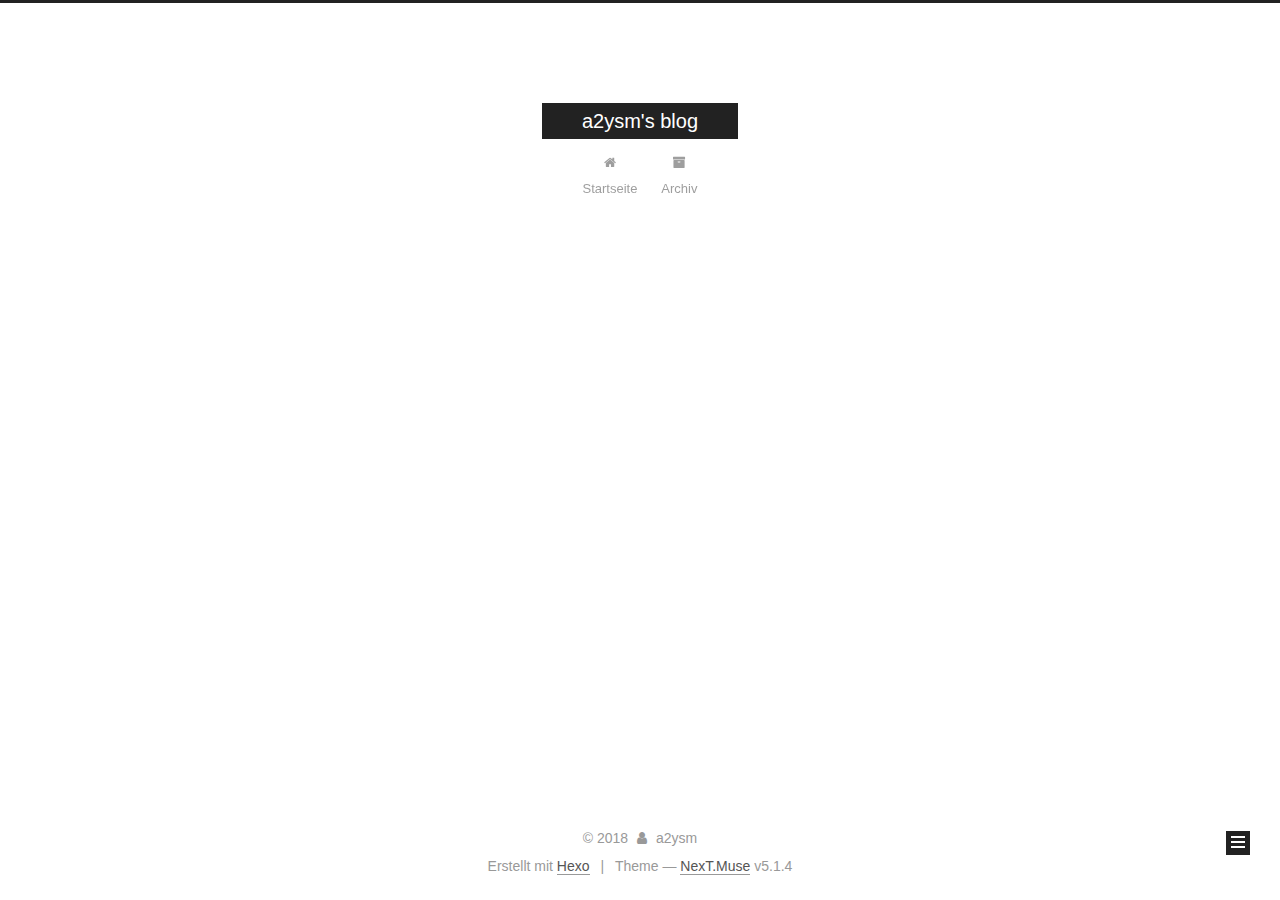
==== archives/index.html @ ec2e78e0 "Site updated: 2018-03-25 17:26:24" ====
<!DOCTYPE html>



  


<html class="theme-next muse use-motion" lang="">
<head>
  <meta charset="UTF-8"/>
<meta http-equiv="X-UA-Compatible" content="IE=edge" />
<meta name="viewport" content="width=device-width, initial-scale=1, maximum-scale=1"/>
<meta name="theme-color" content="#222">









<meta http-equiv="Cache-Control" content="no-transform" />
<meta http-equiv="Cache-Control" content="no-siteapp" />
















  
  
  <link href="/lib/fancybox/source/jquery.fancybox.css?v=2.1.5" rel="stylesheet" type="text/css" />







<link href="/lib/font-awesome/css/font-awesome.min.css?v=4.6.2" rel="stylesheet" type="text/css" />

<link href="/css/main.css?v=5.1.4" rel="stylesheet" type="text/css" />


  <link rel="apple-touch-icon" sizes="180x180" href="/images/apple-touch-icon-next.png?v=5.1.4">


  <link rel="icon" type="image/png" sizes="32x32" href="/images/favicon-32x32-next.png?v=5.1.4">


  <link rel="icon" type="image/png" sizes="16x16" href="/images/favicon-16x16-next.png?v=5.1.4">


  <link rel="mask-icon" href="/images/logo.svg?v=5.1.4" color="#222">





  <meta name="keywords" content="Hexo, NexT" />










<meta property="og:type" content="website">
<meta property="og:title" content="a2ysm&#39;s blog">
<meta property="og:url" content="http://yoursite.com/archives/index.html">
<meta property="og:site_name" content="a2ysm&#39;s blog">
<meta name="twitter:card" content="summary">
<meta name="twitter:title" content="a2ysm&#39;s blog">



<script type="text/javascript" id="hexo.configurations">
  var NexT = window.NexT || {};
  var CONFIG = {
    root: '/',
    scheme: 'Muse',
    version: '5.1.4',
    sidebar: {"position":"left","display":"post","offset":12,"b2t":false,"scrollpercent":false,"onmobile":false},
    fancybox: true,
    tabs: true,
    motion: {"enable":true,"async":false,"transition":{"post_block":"fadeIn","post_header":"slideDownIn","post_body":"slideDownIn","coll_header":"slideLeftIn","sidebar":"slideUpIn"}},
    duoshuo: {
      userId: '0',
      author: 'Author'
    },
    algolia: {
      applicationID: '',
      apiKey: '',
      indexName: '',
      hits: {"per_page":10},
      labels: {"input_placeholder":"Search for Posts","hits_empty":"We didn't find any results for the search: ${query}","hits_stats":"${hits} results found in ${time} ms"}
    }
  };
</script>



  <link rel="canonical" href="http://yoursite.com/archives/"/>





  <title>Archiv | a2ysm's blog</title>
  








</head>

<body itemscope itemtype="http://schema.org/WebPage" lang="">

  
  
    
  

  <div class="container sidebar-position-left page-archive">
    <div class="headband"></div>

    <header id="header" class="header" itemscope itemtype="http://schema.org/WPHeader">
      <div class="header-inner"><div class="site-brand-wrapper">
  <div class="site-meta ">
    

    <div class="custom-logo-site-title">
      <a href="/"  class="brand" rel="start">
        <span class="logo-line-before"><i></i></span>
        <span class="site-title">a2ysm's blog</span>
        <span class="logo-line-after"><i></i></span>
      </a>
    </div>
      
        <p class="site-subtitle"></p>
      
  </div>

  <div class="site-nav-toggle">
    <button>
      <span class="btn-bar"></span>
      <span class="btn-bar"></span>
      <span class="btn-bar"></span>
    </button>
  </div>
</div>

<nav class="site-nav">
  

  
    <ul id="menu" class="menu">
      
        
        <li class="menu-item menu-item-home">
          <a href="/" rel="section">
            
              <i class="menu-item-icon fa fa-fw fa-home"></i> <br />
            
            Startseite
          </a>
        </li>
      
        
        <li class="menu-item menu-item-archives">
          <a href="/archives/" rel="section">
            
              <i class="menu-item-icon fa fa-fw fa-archive"></i> <br />
            
            Archiv
          </a>
        </li>
      

      
    </ul>
  

  
</nav>



 </div>
    </header>

    <main id="main" class="main">
      <div class="main-inner">
        <div class="content-wrap">
          <div id="content" class="content">
            

  
  
  
  <div class="post-block archive">
    <div id="posts" class="posts-collapse">
      <span class="archive-move-on"></span>

      <span class="archive-page-counter">
        
        
        
          
        
        Öhm..! Ein Artikel. Bleib dran.
      </span>

      

        
        
        

        
          
          <div class="collection-title">
            <h1 class="archive-year" id="archive-year-2018">2018</h1>
          </div>
        
        

        

  <article class="post post-type-normal" itemscope itemtype="http://schema.org/Article">
    <header class="post-header">

      <h2 class="post-title">
        
            <a class="post-title-link" href="/2018/03/25/hello-world/" itemprop="url">
              
                <span itemprop="name">Hello World</span>
              
            </a>
        
      </h2>

      <div class="post-meta">
        <time class="post-time" itemprop="dateCreated"
              datetime="2018-03-25T15:42:56+08:00"
              content="2018-03-25" >
          03-25
        </time>
      </div>

    </header>
  </article>



      

    </div>
  </div>
  
  
  

  



          </div>
          


          

        </div>
        
          
  
  <div class="sidebar-toggle">
    <div class="sidebar-toggle-line-wrap">
      <span class="sidebar-toggle-line sidebar-toggle-line-first"></span>
      <span class="sidebar-toggle-line sidebar-toggle-line-middle"></span>
      <span class="sidebar-toggle-line sidebar-toggle-line-last"></span>
    </div>
  </div>

  <aside id="sidebar" class="sidebar">
    
    <div class="sidebar-inner">

      

      

      <section class="site-overview-wrap sidebar-panel sidebar-panel-active">
        <div class="site-overview">
          <div class="site-author motion-element" itemprop="author" itemscope itemtype="http://schema.org/Person">
            
              <p class="site-author-name" itemprop="name">a2ysm</p>
              <p class="site-description motion-element" itemprop="description"></p>
          </div>

          <nav class="site-state motion-element">

            
              <div class="site-state-item site-state-posts">
              
                <a href="/archives/">
              
                  <span class="site-state-item-count">1</span>
                  <span class="site-state-item-name">Artikel</span>
                </a>
              </div>
            

            

            

          </nav>

          

          

          
          

          
          

          

        </div>
      </section>

      

      

    </div>
  </aside>


        
      </div>
    </main>

    <footer id="footer" class="footer">
      <div class="footer-inner">
        <div class="copyright">&copy; <span itemprop="copyrightYear">2018</span>
  <span class="with-love">
    <i class="fa fa-user"></i>
  </span>
  <span class="author" itemprop="copyrightHolder">a2ysm</span>

  
</div>


  <div class="powered-by">Erstellt mit  <a class="theme-link" target="_blank" href="https://hexo.io">Hexo</a></div>



  <span class="post-meta-divider">|</span>



  <div class="theme-info">Theme &mdash; <a class="theme-link" target="_blank" href="https://github.com/iissnan/hexo-theme-next">NexT.Muse</a> v5.1.4</div>




        







        
      </div>
    </footer>

    
      <div class="back-to-top">
        <i class="fa fa-arrow-up"></i>
        
      </div>
    

    

  </div>

  

<script type="text/javascript">
  if (Object.prototype.toString.call(window.Promise) !== '[object Function]') {
    window.Promise = null;
  }
</script>









  












  
  
    <script type="text/javascript" src="/lib/jquery/index.js?v=2.1.3"></script>
  

  
  
    <script type="text/javascript" src="/lib/fastclick/lib/fastclick.min.js?v=1.0.6"></script>
  

  
  
    <script type="text/javascript" src="/lib/jquery_lazyload/jquery.lazyload.js?v=1.9.7"></script>
  

  
  
    <script type="text/javascript" src="/lib/velocity/velocity.min.js?v=1.2.1"></script>
  

  
  
    <script type="text/javascript" src="/lib/velocity/velocity.ui.min.js?v=1.2.1"></script>
  

  
  
    <script type="text/javascript" src="/lib/fancybox/source/jquery.fancybox.pack.js?v=2.1.5"></script>
  


  


  <script type="text/javascript" src="/js/src/utils.js?v=5.1.4"></script>

  <script type="text/javascript" src="/js/src/motion.js?v=5.1.4"></script>



  
  

  

  


  <script type="text/javascript" src="/js/src/bootstrap.js?v=5.1.4"></script>



  


  




	





  





  












  





  

  

  

  
  

  

  

  

</body>
</html>
---- css/main.css ----
/* normalize.css v3.0.2 | MIT License | git.io/normalize */
html {
  font-family: sans-serif; /* 1 */
  -ms-text-size-adjust: 100%; /* 2 */
  -webkit-text-size-adjust: 100%; /* 2 */
}
body {
  margin: 0;
}
article,
aside,
details,
figcaption,
figure,
footer,
header,
hgroup,
main,
menu,
nav,
section,
summary {
  display: block;
}
audio,
canvas,
progress,
video {
  display: inline-block; /* 1 */
  vertical-align: baseline; /* 2 */
}
audio:not([controls]) {
  display: none;
  height: 0;
}
[hidden],
template {
  display: none;
}
a {
  background-color: transparent;
}
a:active,
a:hover {
  outline: 0;
}
abbr[title] {
  border-bottom: 1px dotted;
}
b,
strong {
  font-weight: bold;
}
dfn {
  font-style: italic;
}
h1 {
  font-size: 2em;
  margin: 0.67em 0;
}
mark {
  background: #ff0;
  color: #000;
}
small {
  font-size: 80%;
}
sub,
sup {
  font-size: 75%;
  line-height: 0;
  position: relative;
  vertical-align: baseline;
}
sup {
  top: -0.5em;
}
sub {
  bottom: -0.25em;
}
img {
  border: 0;
}
svg:not(:root) {
  overflow: hidden;
}
figure {
  margin: 1em 40px;
}
hr {
  -moz-box-sizing: content-box;
  box-sizing: content-box;
  height: 0;
}
pre {
  overflow: auto;
}
code,
kbd,
pre,
samp {
  font-family: monospace, monospace;
  font-size: 1em;
}
button,
input,
optgroup,
select,
textarea {
  color: inherit; /* 1 */
  font: inherit; /* 2 */
  margin: 0; /* 3 */
}
button {
  overflow: visible;
}
button,
select {
  text-transform: none;
}
button,
html input[type="button"],
input[type="reset"],
input[type="submit"] {
  -webkit-appearance: button; /* 2 */
  cursor: pointer; /* 3 */
}
button[disabled],
html input[disabled] {
  cursor: default;
}
button::-moz-focus-inner,
input::-moz-focus-inner {
  border: 0;
  padding: 0;
}
input {
  line-height: normal;
}
input[type="checkbox"],
input[type="radio"] {
  box-sizing: border-box; /* 1 */
  padding: 0; /* 2 */
}
input[type="number"]::-webkit-inner-spin-button,
input[type="number"]::-webkit-outer-spin-button {
  height: auto;
}
input[type="search"] {
  -webkit-appearance: textfield; /* 1 */
  -moz-box-sizing: content-box;
  -webkit-box-sizing: content-box; /* 2 */
  box-sizing: content-box;
}
input[type="search"]::-webkit-search-cancel-button,
input[type="search"]::-webkit-search-decoration {
  -webkit-appearance: none;
}
fieldset {
  border: 1px solid #c0c0c0;
  margin: 0 2px;
  padding: 0.35em 0.625em 0.75em;
}
legend {
  border: 0; /* 1 */
  padding: 0; /* 2 */
}
textarea {
  overflow: auto;
}
optgroup {
  font-weight: bold;
}
table {
  border-collapse: collapse;
  border-spacing: 0;
}
td,
th {
  padding: 0;
}
::selection {
  background: #262a30;
  color: #fff;
}
body {
  position: relative;
  font-family: 'Lato', "PingFang SC", "Microsoft YaHei", sans-serif;
  font-size: 14px;
  line-height: 2;
  color: #555;
  background: #fff;
}
@media (max-width: 767px) {
  body {
    padding-right: 0 !important;
  }
}
@media (min-width: 768px) and (max-width: 991px) {
  body {
    padding-right: 0 !important;
  }
}
@media (min-width: 1600px) {
  body {
    font-size: 16px;
  }
}
h1,
h2,
h3,
h4,
h5,
h6 {
  margin: 0;
  padding: 0;
  font-weight: bold;
  line-height: 1.5;
  font-family: 'Lato', "PingFang SC", "Microsoft YaHei", sans-serif;
}
h2,
h3,
h4,
h5,
h6 {
  margin: 20px 0 15px;
}
h1 {
  font-size: 22px;
}
@media (max-width: 767px) {
  h1 {
    font-size: 18px;
  }
}
h2 {
  font-size: 20px;
}
@media (max-width: 767px) {
  h2 {
    font-size: 16px;
  }
}
h3 {
  font-size: 18px;
}
@media (max-width: 767px) {
  h3 {
    font-size: 14px;
  }
}
h4 {
  font-size: 16px;
}
@media (max-width: 767px) {
  h4 {
    font-size: 12px;
  }
}
h5 {
  font-size: 14px;
}
@media (max-width: 767px) {
  h5 {
    font-size: 10px;
  }
}
h6 {
  font-size: 12px;
}
@media (max-width: 767px) {
  h6 {
    font-size: 8px;
  }
}
p {
  margin: 0 0 20px 0;
}
a {
  color: #555;
  text-decoration: none;
  outline: none;
  border-bottom: 1px solid #999;
  word-wrap: break-word;
}
a:hover {
  color: #222;
  border-bottom-color: #222;
}
blockquote {
  margin: 0;
  padding: 0;
}
img {
  display: block;
  margin: auto;
  max-width: 100%;
  height: auto;
}
hr {
  margin: 40px 0;
  height: 3px;
  border: none;
  background-color: #ddd;
  background-image: repeating-linear-gradient(-45deg, #fff, #fff 4px, transparent 4px, transparent 8px);
}
blockquote {
  padding: 0 15px;
  color: #666;
  border-left: 4px solid #ddd;
}
blockquote cite::before {
  content: "-";
  padding: 0 5px;
}
dt {
  font-weight: 700;
}
dd {
  margin: 0;
  padding: 0;
}
kbd {
  border: 1px solid #ccc;
  border-radius: 0.2em;
  box-shadow: 0.1em 0.1em 0.2em rgba(0,0,0,0.1);
  background-color: #f9f9f9;
  font-family: inherit;
  background-image: -webkit-linear-gradient(top, #eee, #fff, #eee);
  padding: 0.1em 0.3em;
  white-space: nowrap;
}
.text-left {
  text-align: left;
}
.text-center {
  text-align: center;
}
.text-right {
  text-align: right;
}
.text-justify {
  text-align: justify;
}
.text-nowrap {
  white-space: nowrap;
}
.text-lowercase {
  text-transform: lowercase;
}
.text-uppercase {
  text-transform: uppercase;
}
.text-capitalize {
  text-transform: capitalize;
}
.center-block {
  display: block;
  margin-left: auto;
  margin-right: auto;
}
.clearfix:before,
.clearfix:after {
  content: " ";
  display: table;
}
.clearfix:after {
  clear: both;
}
.pullquote {
  width: 45%;
}
.pullquote.left {
  float: left;
  margin-left: 5px;
  margin-right: 10px;
}
.pullquote.right {
  float: right;
  margin-left: 10px;
  margin-right: 5px;
}
.affix.affix.affix {
  position: fixed;
}
.translation {
  margin-top: -20px;
  font-size: 14px;
  color: #999;
}
.scrollbar-measure {
  width: 100px;
  height: 100px;
  overflow: scroll;
  position: absolute;
  top: -9999px;
}
.use-motion .motion-element {
  opacity: 0;
}
table {
  margin: 20px 0;
  width: 100%;
  border-collapse: collapse;
  border-spacing: 0;
  border: 1px solid #ddd;
  font-size: 14px;
  table-layout: fixed;
  word-wrap: break-all;
}
table>tbody>tr:nth-of-type(odd) {
  background-color: #f9f9f9;
}
table>tbody>tr:hover {
  background-color: #f5f5f5;
}
caption,
th,
td {
  padding: 8px;
  text-align: left;
  vertical-align: middle;
  font-weight: normal;
}
th,
td {
  border-bottom: 3px solid #ddd;
  border-right: 1px solid #eee;
}
th {
  padding-bottom: 10px;
  font-weight: 700;
}
td {
  border-bottom-width: 1px;
}
html,
body {
  height: 100%;
}
.container {
  position: relative;
  min-height: 100%;
}
.header-inner {
  margin: 0 auto;
  padding: 100px 0 70px;
  width: 700px;
}
@media (min-width: 1600px) {
  .container .header-inner {
    width: 900px;
  }
}
.main {
  padding-bottom: 150px;
}
.main-inner {
  margin: 0 auto;
  width: 700px;
}
@media (min-width: 1600px) {
  .container .main-inner {
    width: 900px;
  }
}
.footer {
  position: absolute;
  left: 0;
  bottom: 0;
  width: 100%;
  min-height: 50px;
}
.footer-inner {
  box-sizing: border-box;
  margin: 20px auto;
  width: 700px;
}
@media (min-width: 1600px) {
  .container .footer-inner {
    width: 900px;
  }
}
pre,
.highlight {
  overflow: auto;
  margin: 20px 0;
  padding: 0;
  font-size: 13px;
  color: #4d4d4c;
  background: #f7f7f7;
  line-height: 1.6;
}
pre,
code {
  font-family: consolas, Menlo, "PingFang SC", "Microsoft YaHei", monospace;
}
code {
  padding: 2px 4px;
  word-wrap: break-word;
  color: #555;
  background: #eee;
  border-radius: 3px;
  font-size: 13px;
}
pre {
  padding: 10px;
}
pre code {
  padding: 0;
  color: #4d4d4c;
  background: none;
  text-shadow: none;
}
.highlight {
  border-radius: 1px;
}
.highlight pre {
  border: none;
  margin: 0;
  padding: 10px 0;
}
.highlight table {
  margin: 0;
  width: auto;
  border: none;
}
.highlight td {
  border: none;
  padding: 0;
}
.highlight figcaption {
  font-size: 1em;
  color: #4d4d4c;
  line-height: 1em;
  margin-bottom: 1em;
}
.highlight figcaption:before,
.highlight figcaption:after {
  content: " ";
  display: table;
}
.highlight figcaption:after {
  clear: both;
}
.highlight figcaption a {
  float: right;
  color: #4d4d4c;
}
.highlight figcaption a:hover {
  border-bottom-color: #4d4d4c;
}
.highlight .gutter pre {
  padding-left: 10px;
  padding-right: 10px;
  color: #869194;
  text-align: right;
  background-color: #eff2f3;
}
.highlight .code pre {
  width: 100%;
  padding-left: 10px;
  padding-right: 10px;
  background-color: #f7f7f7;
}
.highlight .line {
  height: 20px;
}
.gutter {
  -webkit-user-select: none;
  -moz-user-select: none;
  -ms-user-select: none;
  user-select: none;
}
.gist table {
  width: auto;
}
.gist table td {
  border: none;
}
pre .deletion {
  background: #fdd;
}
pre .addition {
  background: #dfd;
}
pre .meta {
  color: #8959a8;
}
pre .comment {
  color: #8e908c;
}
pre .variable,
pre .attribute,
pre .tag,
pre .regexp,
pre .ruby .constant,
pre .xml .tag .title,
pre .xml .pi,
pre .xml .doctype,
pre .html .doctype,
pre .css .id,
pre .css .class,
pre .css .pseudo {
  color: #c82829;
}
pre .number,
pre .preprocessor,
pre .built_in,
pre .literal,
pre .params,
pre .constant,
pre .command {
  color: #f5871f;
}
pre .ruby .class .title,
pre .css .rules .attribute,
pre .string,
pre .value,
pre .inheritance,
pre .header,
pre .ruby .symbol,
pre .xml .cdata,
pre .special,
pre .number,
pre .formula {
  color: #718c00;
}
pre .title,
pre .css .hexcolor {
  color: #3e999f;
}
pre .function,
pre .python .decorator,
pre .python .title,
pre .ruby .function .title,
pre .ruby .title .keyword,
pre .perl .sub,
pre .javascript .title,
pre .coffeescript .title {
  color: #4271ae;
}
pre .keyword,
pre .javascript .function {
  color: #8959a8;
}
.full-image.full-image.full-image.full-image {
  border: none;
  max-width: 100%;
  width: auto;
  margin: 20px auto 25px;
}
@media (min-width: 992px) {
  .full-image.full-image.full-image.full-image {
    max-width: none;
    width: 110%;
    margin: 25px -5%;
  }
}
.blockquote-center,
.page-home .post-type-quote blockquote,
.page-post-detail .post-type-quote blockquote {
  position: relative;
  margin: 40px 0;
  padding: 0;
  border-left: none;
  text-align: center;
}
.blockquote-center::before,
.page-home .post-type-quote blockquote::before,
.page-post-detail .post-type-quote blockquote::before,
.blockquote-center::after,
.page-home .post-type-quote blockquote::after,
.page-post-detail .post-type-quote blockquote::after {
  position: absolute;
  content: ' ';
  display: block;
  width: 100%;
  height: 24px;
  opacity: 0.2;
  background-repeat: no-repeat;
  background-position: 0 -6px;
  background-size: 22px 22px;
}
.blockquote-center::before,
.page-home .post-type-quote blockquote::before,
.page-post-detail .post-type-quote blockquote::before {
  top: -20px;
  background-image: url("../images/quote-l.svg");
  border-top: 1px solid #ccc;
}
.blockquote-center::after,
.page-home .post-type-quote blockquote::after,
.page-post-detail .post-type-quote blockquote::after {
  bottom: -20px;
  background-image: url("../images/quote-r.svg");
  border-bottom: 1px solid #ccc;
  background-position: 100% 8px;
}
.blockquote-center p,
.page-home .post-type-quote blockquote p,
.page-post-detail .post-type-quote blockquote p,
.blockquote-center div,
.page-home .post-type-quote blockquote div,
.page-post-detail .post-type-quote blockquote div {
  text-align: center;
}
.post .post-body .group-picture img {
  box-sizing: border-box;
  padding: 0 3px;
  border: none;
}
.post .group-picture-row {
  overflow: hidden;
  margin-top: 6px;
}
.post .group-picture-row:first-child {
  margin-top: 0;
}
.post .group-picture-column {
  float: left;
}
.page-post-detail .post-body .group-picture-column {
  float: none;
  margin-top: 10px;
  width: auto !important;
}
.page-post-detail .post-body .group-picture-column img {
  margin: 0 auto;
}
.page-archive .group-picture-container {
  overflow: hidden;
}
.page-archive .group-picture-row {
  float: left;
}
.page-archive .group-picture-row:first-child {
  margin-top: 6px;
}
.page-archive .group-picture-column {
  max-width: 150px;
  max-height: 150px;
}
.post-body .note {
  position: relative;
  padding: 15px;
  margin-bottom: 20px;
  border: 1px solid #eee;
  border-left-width: 5px;
  border-radius: 3px;
}
.post-body .note h2,
.post-body .note h3,
.post-body .note h4,
.post-body .note h5,
.post-body .note h6 {
  margin-top: 0;
  margin-bottom: 0;
  border-bottom: initial;
  padding-top: 0 !important;
}
.post-body .note p:first-child,
.post-body .note ul:first-child,
.post-body .note ol:first-child,
.post-body .note table:first-child,
.post-body .note pre:first-child,
.post-body .note blockquote:first-child {
  margin-top: 0;
}
.post-body .note p:last-child,
.post-body .note ul:last-child,
.post-body .note ol:last-child,
.post-body .note table:last-child,
.post-body .note pre:last-child,
.post-body .note blockquote:last-child {
  margin-bottom: 0;
}
.post-body .note.default {
  border-left-color: #777;
}
.post-body .note.default h2,
.post-body .note.default h3,
.post-body .note.default h4,
.post-body .note.default h5,
.post-body .note.default h6 {
  color: #777;
}
.post-body .note.primary {
  border-left-color: #6f42c1;
}
.post-body .note.primary h2,
.post-body .note.primary h3,
.post-body .note.primary h4,
.post-body .note.primary h5,
.post-body .note.primary h6 {
  color: #6f42c1;
}
.post-body .note.info {
  border-left-color: #428bca;
}
.post-body .note.info h2,
.post-body .note.info h3,
.post-body .note.info h4,
.post-body .note.info h5,
.post-body .note.info h6 {
  color: #428bca;
}
.post-body .note.success {
  border-left-color: #5cb85c;
}
.post-body .note.success h2,
.post-body .note.success h3,
.post-body .note.success h4,
.post-body .note.success h5,
.post-body .note.success h6 {
  color: #5cb85c;
}
.post-body .note.warning {
  border-left-color: #f0ad4e;
}
.post-body .note.warning h2,
.post-body .note.warning h3,
.post-body .note.warning h4,
.post-body .note.warning h5,
.post-body .note.warning h6 {
  color: #f0ad4e;
}
.post-body .note.danger {
  border-left-color: #d9534f;
}
.post-body .note.danger h2,
.post-body .note.danger h3,
.post-body .note.danger h4,
.post-body .note.danger h5,
.post-body .note.danger h6 {
  color: #d9534f;
}
.post-body .label {
  display: inline;
  padding: 0 2px;
  white-space: nowrap;
}
.post-body .label.default {
  background-color: #f0f0f0;
}
.post-body .label.primary {
  background-color: #efe6f7;
}
.post-body .label.info {
  background-color: #e5f2f8;
}
.post-body .label.success {
  background-color: #e7f4e9;
}
.post-body .label.warning {
  background-color: #fcf6e1;
}
.post-body .label.danger {
  background-color: #fae8eb;
}
.post-body .tabs {
  position: relative;
  display: block;
  margin-bottom: 20px;
  padding-top: 10px;
}
.post-body .tabs ul.nav-tabs {
  margin: 0;
  padding: 0;
  display: flex;
  margin-bottom: -1px;
}
@media (max-width: 413px) {
  .post-body .tabs ul.nav-tabs {
    display: block;
    margin-bottom: 5px;
  }
}
.post-body .tabs ul.nav-tabs li.tab {
  list-style-type: none !important;
  margin: 0 0.25em 0 0;
  border-top: 3px solid transparent;
  border-left: 1px solid transparent;
  border-right: 1px solid transparent;
}
@media (max-width: 413px) {
  .post-body .tabs ul.nav-tabs li.tab {
    margin: initial;
    border-top: 1px solid transparent;
    border-left: 3px solid transparent;
    border-right: 1px solid transparent;
    border-bottom: 1px solid transparent;
  }
}
.post-body .tabs ul.nav-tabs li.tab a {
  outline: 0;
  border-bottom: initial;
  display: block;
  line-height: 1.8em;
  padding: 0.25em 0.75em;
  transition-duration: 0.2s;
  transition-timing-function: ease-out;
  transition-delay: 0s;
}
.post-body .tabs ul.nav-tabs li.tab a i {
  width: 1.285714285714286em;
}
.post-body .tabs ul.nav-tabs li.tab.active {
  border-top: 3px solid #fc6423;
  border-left: 1px solid #ddd;
  border-right: 1px solid #ddd;
  background-color: #fff;
}
@media (max-width: 413px) {
  .post-body .tabs ul.nav-tabs li.tab.active {
    border-top: 1px solid #ddd;
    border-left: 3px solid #fc6423;
    border-right: 1px solid #ddd;
    border-bottom: 1px solid #ddd;
  }
}
.post-body .tabs ul.nav-tabs li.tab.active a {
  cursor: default;
  color: #555;
}
.post-body .tabs .tab-content {
  background-color: #fff;
}
.post-body .tabs .tab-content .tab-pane {
  border: 1px solid #ddd;
  padding: 20px 20px 0 20px;
}
.post-body .tabs .tab-content .tab-pane:not(.active) {
  display: none !important;
}
.post-body .tabs .tab-content .tab-pane.active {
  display: block !important;
}
.btn {
  display: inline-block;
  padding: 0 20px;
  font-size: 14px;
  color: #fff;
  background: #222;
  border: 2px solid #222;
  text-decoration: none;
  border-radius: 0;
  transition-property: background-color;
  transition-duration: 0.2s;
  transition-timing-function: ease-in-out;
  transition-delay: 0s;
  line-height: 2;
}
.btn:hover {
  border-color: #222;
  color: #222;
  background: #fff;
}
.btn +.btn {
  margin: 0 0 8px 8px;
}
.btn .fa-fw {
  width: 1.285714285714286em;
  text-align: left;
}
.btn-bar {
  display: block;
  width: 22px;
  height: 2px;
  background: #555;
  border-radius: 1px;
}
.btn-bar+.btn-bar {
  margin-top: 4px;
}
.pagination {
  margin: 120px 0 40px;
  text-align: center;
  border-top: 1px solid #eee;
}
.page-number-basic,
.pagination .prev,
.pagination .next,
.pagination .page-number,
.pagination .space {
  display: inline-block;
  position: relative;
  top: -1px;
  margin: 0 10px;
  padding: 0 11px;
}
@media (max-width: 767px) {
  .page-number-basic,
  .pagination .prev,
  .pagination .next,
  .pagination .page-number,
  .pagination .space {
    margin: 0 5px;
  }
}
.pagination .prev,
.pagination .next,
.pagination .page-number {
  border-bottom: 0;
  border-top: 1px solid #eee;
  transition-property: border-color;
  transition-duration: 0.2s;
  transition-timing-function: ease-in-out;
  transition-delay: 0s;
}
.pagination .prev:hover,
.pagination .next:hover,
.pagination .page-number:hover {
  border-top-color: #222;
}
.pagination .space {
  padding: 0;
  margin: 0;
}
.pagination .prev {
  margin-left: 0;
}
.pagination .next {
  margin-right: 0;
}
.pagination .page-number.current {
  color: #fff;
  background: #ccc;
  border-top-color: #ccc;
}
@media (max-width: 767px) {
  .pagination {
    border-top: none;
  }
  .pagination .prev,
  .pagination .next,
  .pagination .page-number {
    margin-bottom: 10px;
    border-top: 0;
    border-bottom: 1px solid #eee;
    padding: 0 10px;
  }
  .pagination .prev:hover,
  .pagination .next:hover,
  .pagination .page-number:hover {
    border-bottom-color: #222;
  }
}
.comments {
  margin: 60px 20px 0;
}
.tag-cloud {
  text-align: center;
}
.tag-cloud a {
  display: inline-block;
  margin: 10px;
}
.back-to-top {
  box-sizing: border-box;
  position: fixed;
  bottom: -100px;
  right: 30px;
  z-index: 1050;
  padding: 0 6px;
  width: 24px;
  background: #222;
  font-size: 12px;
  opacity: 1;
  color: #fff;
  cursor: pointer;
  text-align: center;
  -webkit-transform: translateZ(0);
  transition-property: bottom;
  transition-duration: 0.2s;
  transition-timing-function: ease-in-out;
  transition-delay: 0s;
}
@media (min-width: 768px) and (max-width: 991px) {
  .back-to-top {
    display: none !important;
  }
}
@media (max-width: 767px) {
  .back-to-top {
    display: none !important;
  }
}
.back-to-top.back-to-top-on {
  bottom: 19px;
}
.header {
  background: transparent;
}
.header-inner {
  position: relative;
}
.headband {
  height: 3px;
  background: #222;
}
.site-meta {
  margin: 0;
  text-align: center;
}
@media (max-width: 767px) {
  .site-meta {
    text-align: center;
  }
}
.brand {
  position: relative;
  display: inline-block;
  padding: 0 40px;
  color: #fff;
  background: #222;
  border-bottom: none;
}
.brand:hover {
  color: #fff;
}
.logo {
  display: inline-block;
  margin-right: 5px;
  line-height: 36px;
  vertical-align: top;
}
.site-title {
  display: inline-block;
  vertical-align: top;
  line-height: 36px;
  font-size: 20px;
  font-weight: normal;
  font-family: 'Lato', "PingFang SC", "Microsoft YaHei", sans-serif;
}
.site-subtitle {
  margin-top: 10px;
  font-size: 13px;
  color: #999;
}
.use-motion .brand {
  opacity: 0;
}
.use-motion .logo,
.use-motion .site-title,
.use-motion .site-subtitle {
  opacity: 0;
  position: relative;
  top: -10px;
}
.site-nav-toggle {
  display: none;
  position: absolute;
  top: 10px;
  left: 10px;
}
@media (max-width: 767px) {
  .site-nav-toggle {
    display: block;
  }
}
.site-nav-toggle button {
  margin-top: 2px;
  padding: 9px 10px;
  background: transparent;
  border: none;
}
@media (max-width: 767px) {
  .site-nav {
    display: none;
    margin: 0 -10px;
    padding: 0 10px;
    clear: both;
    border-top: 1px solid #ddd;
  }
}
@media (min-width: 768px) and (max-width: 991px) {
  .site-nav {
    display: block !important;
  }
}
@media (min-width: 992px) {
  .site-nav {
    display: block !important;
  }
}
.menu {
  margin-top: 20px;
  padding-left: 0;
  text-align: center;
}
.menu .menu-item {
  display: inline-block;
  margin: 0 10px;
  list-style: none;
}
@media screen and (max-width: 767px) {
  .menu .menu-item {
    margin-top: 10px;
  }
}
.menu .menu-item a {
  display: block;
  font-size: 13px;
  line-height: inherit;
  border-bottom: 1px solid transparent;
  transition-property: border-color;
  transition-duration: 0.2s;
  transition-timing-function: ease-in-out;
  transition-delay: 0s;
}
.menu .menu-item a:hover {
  border-bottom-color: #222;
}
.menu .menu-item .fa {
  margin-right: 5px;
}
.use-motion .menu-item {
  opacity: 0;
}
.post-body {
  font-family: 'Lato', "PingFang SC", "Microsoft YaHei", sans-serif;
}
@media (max-width: 767px) {
  .post-body {
    word-break: break-word;
  }
}
.post-body .fancybox img {
  display: block !important;
  margin: 0 auto;
  cursor: pointer;
  cursor: zoom-in;
  cursor: -webkit-zoom-in;
}
.post-body .image-caption,
.post-body .figure .caption {
  margin: -20px auto 15px;
  text-align: center;
  font-size: 14px;
  color: #999;
  font-weight: bold;
  line-height: 1;
}
.post-sticky-flag {
  display: inline-block;
  font-size: 16px;
  -ms-transform: rotate(30deg);
  -webkit-transform: rotate(30deg);
  -moz-transform: rotate(30deg);
  -ms-transform: rotate(30deg);
  -o-transform: rotate(30deg);
  transform: rotate(30deg);
}
.use-motion .post-block,
.use-motion .pagination,
.use-motion .comments {
  opacity: 0;
}
.use-motion .post-header {
  opacity: 0;
}
.use-motion .post-body {
  opacity: 0;
}
.use-motion .collection-title {
  opacity: 0;
}
.posts-expand {
  padding-top: 40px;
}
@media (max-width: 767px) {
  .posts-expand {
    margin: 0 20px;
  }
  .post-body pre .gutter pre {
    padding-right: 10px;
  }
  .post-body .highlight {
    margin-left: 0px;
    margin-right: 0px;
    padding: 0;
  }
  .post-body .highlight .gutter pre {
    padding-right: 10px;
  }
}
@media (min-width: 992px) {
  .posts-expand .post-body {
    text-align: justify;
  }
}
.posts-expand .post-body h2,
.posts-expand .post-body h3,
.posts-expand .post-body h4,
.posts-expand .post-body h5,
.posts-expand .post-body h6 {
  padding-top: 10px;
}
.posts-expand .post-body h2 .header-anchor,
.posts-expand .post-body h3 .header-anchor,
.posts-expand .post-body h4 .header-anchor,
.posts-expand .post-body h5 .header-anchor,
.posts-expand .post-body h6 .header-anchor {
  float: right;
  margin-left: 10px;
  color: #ccc;
  border-bottom-style: none;
  visibility: hidden;
}
.posts-expand .post-body h2 .header-anchor:hover,
.posts-expand .post-body h3 .header-anchor:hover,
.posts-expand .post-body h4 .header-anchor:hover,
.posts-expand .post-body h5 .header-anchor:hover,
.posts-expand .post-body h6 .header-anchor:hover {
  color: inherit;
}
.posts-expand .post-body h2:hover .header-anchor,
.posts-expand .post-body h3:hover .header-anchor,
.posts-expand .post-body h4:hover .header-anchor,
.posts-expand .post-body h5:hover .header-anchor,
.posts-expand .post-body h6:hover .header-anchor {
  visibility: visible;
}
.posts-expand .post-body ul li {
  list-style: circle;
}
.posts-expand .post-body img {
  box-sizing: border-box;
  margin: auto;
  padding: 3px;
  border: 1px solid #ddd;
}
.posts-expand .post-body .fancybox img {
  margin: 0 auto 25px;
}
@media (max-width: 767px) {
  .posts-collapse {
    margin: 0 20px;
  }
  .posts-collapse .post-title,
  .posts-collapse .post-meta {
    display: block;
    width: auto;
    text-align: left;
  }
}
.posts-collapse {
  position: relative;
  z-index: 1010;
  margin-left: 55px;
}
.posts-collapse::after {
  content: " ";
  position: absolute;
  top: 20px;
  left: 0;
  margin-left: -2px;
  width: 4px;
  height: 100%;
  background: #f5f5f5;
  z-index: -1;
}
@media (max-width: 767px) {
  .posts-collapse {
    margin: 0 20px;
  }
}
.posts-collapse .collection-title {
  position: relative;
  margin: 60px 0;
}
.posts-collapse .collection-title h1,
.posts-collapse .collection-title h2 {
  margin-left: 20px;
}
.posts-collapse .collection-title small {
  color: #bbb;
  margin-left: 5px;
}
.posts-collapse .collection-title::before {
  content: " ";
  position: absolute;
  left: 0;
  top: 50%;
  margin-left: -4px;
  margin-top: -4px;
  width: 8px;
  height: 8px;
  background: #bbb;
  border-radius: 50%;
}
.posts-collapse .post {
  margin: 30px 0;
}
.posts-collapse .post-header {
  position: relative;
  transition-duration: 0.2s;
  transition-timing-function: ease-in-out;
  transition-delay: 0s;
  transition-property: border;
  border-bottom: 1px dashed #ccc;
}
.posts-collapse .post-header::before {
  content: " ";
  position: absolute;
  left: 0;
  top: 12px;
  width: 6px;
  height: 6px;
  margin-left: -4px;
  background: #bbb;
  border-radius: 50%;
  border: 1px solid #fff;
  transition-duration: 0.2s;
  transition-timing-function: ease-in-out;
  transition-delay: 0s;
  transition-property: background;
}
.posts-collapse .post-header:hover {
  border-bottom-color: #666;
}
.posts-collapse .post-header:hover::before {
  background: #222;
}
.posts-collapse .post-meta {
  position: absolute;
  font-size: 12px;
  left: 20px;
  top: 5px;
}
.posts-collapse .post-comments-count {
  display: none;
}
.posts-collapse .post-title {
  margin-left: 60px;
  font-size: 16px;
  font-weight: normal;
  line-height: inherit;
}
.posts-collapse .post-title::after {
  margin-left: 3px;
  opacity: 0.6;
}
.posts-collapse .post-title a {
  color: #666;
  border-bottom: none;
}
.page-home .post-type-quote .post-header,
.page-post-detail .post-type-quote .post-header,
.page-home .post-type-quote .post-tags,
.page-post-detail .post-type-quote .post-tags {
  display: none;
}
.posts-expand .post-title {
  text-align: center;
  word-break: break-word;
  font-weight: 400;
}
.posts-expand .post-title-link {
  display: inline-block;
  position: relative;
  color: #555;
  border-bottom: none;
  line-height: 1.2;
  vertical-align: top;
}
.posts-expand .post-title-link::before {
  content: "";
  position: absolute;
  width: 100%;
  height: 2px;
  bottom: 0;
  left: 0;
  background-color: #000;
  visibility: hidden;
  -webkit-transform: scaleX(0);
  -moz-transform: scaleX(0);
  -ms-transform: scaleX(0);
  -o-transform: scaleX(0);
  transform: scaleX(0);
  transition-duration: 0.2s;
  transition-timing-function: ease-in-out;
  transition-delay: 0s;
}
.posts-expand .post-title-link:hover::before {
  visibility: visible;
  -webkit-transform: scaleX(1);
  -moz-transform: scaleX(1);
  -ms-transform: scaleX(1);
  -o-transform: scaleX(1);
  transform: scaleX(1);
}
.posts-expand .post-title-link .fa {
  font-size: 16px;
}
.posts-expand .post-meta {
  margin: 3px 0 60px 0;
  color: #999;
  font-family: 'Lato', "PingFang SC", "Microsoft YaHei", sans-serif;
  font-size: 12px;
  text-align: center;
}
.posts-expand .post-meta .post-category-list {
  display: inline-block;
  margin: 0;
  padding: 3px;
}
.posts-expand .post-meta .post-category-list-link {
  color: #999;
}
.posts-expand .post-meta .post-description {
  font-size: 14px;
  margin-top: 2px;
}
.post-meta-divider {
  margin: 0 0.5em;
}
.post-meta-item-icon {
  margin-right: 3px;
}
@media (min-width: 768px) and (max-width: 991px) {
  .post-meta-item-icon {
    display: inline-block;
  }
}
@media (max-width: 767px) {
  .post-meta-item-icon {
    display: inline-block;
  }
}
@media (min-width: 768px) and (max-width: 991px) {
  .post-meta-item-text {
    display: none;
  }
}
@media (max-width: 767px) {
  .post-meta-item-text {
    display: none;
  }
}
@media (max-width: 767px) {
  .posts-expand .post-comments-count {
    display: none;
  }
}
.post-button {
  margin-top: 40px;
}
.posts-expand .post-tags {
  margin-top: 40px;
  text-align: center;
}
.posts-expand .post-tags a {
  display: inline-block;
  margin-right: 10px;
  font-size: 13px;
}
.post-nav {
  display: table;
  margin-top: 15px;
  width: 100%;
  border-top: 1px solid #eee;
}
.post-nav-divider {
  display: table-cell;
  width: 10%;
}
.post-nav-item {
  display: table-cell;
  padding: 10px 0 0 0;
  width: 45%;
  vertical-align: top;
}
.post-nav-item a {
  position: relative;
  display: block;
  line-height: 25px;
  font-size: 14px;
  color: #555;
  border-bottom: none;
}
.post-nav-item a:hover {
  color: #222;
  border-bottom: none;
}
.post-nav-item a:active {
  top: 2px;
}
.post-nav-item .fa {
  position: absolute;
  top: 8px;
  left: 0;
  font-size: 12px;
}
.post-nav-next a {
  padding-left: 15px;
}
.post-nav-prev {
  text-align: right;
}
.post-nav-prev a {
  padding-right: 15px;
}
.post-nav-prev .fa {
  right: 0;
  left: auto;
}
.posts-expand .post-eof {
  display: block;
  margin: 80px auto 60px;
  width: 8%;
  height: 1px;
  background: #ccc;
  text-align: center;
}
.post:last-child .post-eof.post-eof.post-eof {
  display: none;
}
.post-gallery {
  display: table;
  table-layout: fixed;
  width: 100%;
  border-collapse: separate;
}
.post-gallery-row {
  display: table-row;
}
.post-gallery .post-gallery-img {
  display: table-cell;
  text-align: center;
  vertical-align: middle;
  border: none;
}
.post-gallery .post-gallery-img img {
  max-width: 100%;
  max-height: 100%;
  border: none;
}
.fancybox-close,
.fancybox-close:hover {
  border: none;
}
.rtl.post-body p,
.rtl.post-body a,
.rtl.post-body h1,
.rtl.post-body h2,
.rtl.post-body h3,
.rtl.post-body h4,
.rtl.post-body h5,
.rtl.post-body h6,
.rtl.post-body li,
.rtl.post-body ul,
.rtl.post-body ol {
  direction: rtl;
  font-family: UKIJ Ekran;
}
.rtl.post-title {
  font-family: UKIJ Ekran;
}
.sidebar {
  position: fixed;
  right: 0;
  top: 0;
  bottom: 0;
  width: 0;
  z-index: 1040;
  box-shadow: inset 0 2px 6px #000;
  background: #222;
  -webkit-transform: translateZ(0);
}
.sidebar a {
  color: #999;
  border-bottom-color: #555;
}
.sidebar a:hover {
  color: #eee;
}
@media (min-width: 768px) and (max-width: 991px) {
  .sidebar {
    display: none !important;
  }
}
@media (max-width: 767px) {
  .sidebar {
    display: none !important;
  }
}
.sidebar-inner {
  position: relative;
  padding: 20px 10px;
  color: #999;
  text-align: center;
}
.site-overview-wrap {
  overflow: hidden;
}
.site-overview {
  overflow-y: auto;
  overflow-x: hidden;
}
.sidebar-toggle {
  position: fixed;
  right: 30px;
  bottom: 45px;
  width: 14px;
  height: 14px;
  padding: 5px;
  background: #222;
  line-height: 0;
  z-index: 1050;
  cursor: pointer;
  -webkit-transform: translateZ(0);
}
@media (min-width: 768px) and (max-width: 991px) {
  .sidebar-toggle {
    display: none !important;
  }
}
@media (max-width: 767px) {
  .sidebar-toggle {
    display: none !important;
  }
}
.sidebar-toggle-line {
  position: relative;
  display: inline-block;
  vertical-align: top;
  height: 2px;
  width: 100%;
  background: #fff;
  margin-top: 3px;
}
.sidebar-toggle-line:first-child {
  margin-top: 0;
}
.site-author-image {
  display: block;
  margin: 0 auto;
  padding: 2px;
  max-width: 96px;
  height: auto;
  border: 2px solid #333;
}
.site-author-name {
  margin: 5px 0 0;
  text-align: center;
  color: #f5f5f5;
  font-weight: normal;
}
.site-description {
  margin-top: 5px;
  text-align: center;
  font-size: 14px;
  color: #999;
}
.site-state {
  overflow: hidden;
  line-height: 1.4;
  white-space: nowrap;
  text-align: center;
}
.site-state-item {
  display: inline-block;
  padding: 0 15px;
  border-left: 1px solid #333;
}
.site-state-item:first-child {
  border-left: none;
}
.site-state-item a {
  border-bottom: none;
}
.site-state-item-count {
  display: block;
  text-align: center;
  color: inherit;
  font-weight: 600;
  font-size: 18px;
}
.site-state-item-name {
  font-size: 13px;
  color: inherit;
}
.feed-link {
  margin-top: 20px;
}
.feed-link a {
  display: inline-block;
  padding: 0 15px;
  color: #fc6423;
  border: 1px solid #fc6423;
  border-radius: 4px;
}
.feed-link a i {
  color: #fc6423;
  font-size: 14px;
}
.feed-link a:hover {
  color: #fff;
  background: #fc6423;
}
.feed-link a:hover i {
  color: #fff;
}
.links-of-author {
  margin-top: 20px;
}
.links-of-author a {
  display: inline-block;
  vertical-align: middle;
  margin-right: 10px;
  margin-bottom: 10px;
  border-bottom-color: #555;
  font-size: 13px;
}
.links-of-author a:before {
  display: inline-block;
  vertical-align: middle;
  margin-right: 3px;
  content: " ";
  width: 4px;
  height: 4px;
  border-radius: 50%;
  background: #d1eb4a;
}
.links-of-blogroll {
  font-size: 13px;
}
.links-of-blogroll-title {
  margin-top: 20px;
  font-size: 14px;
  font-weight: 600;
}
.links-of-blogroll-list {
  margin: 0;
  padding: 0;
  list-style: none;
}
.links-of-blogroll-item {
  padding: 2px 10px;
}
.links-of-blogroll-item a {
  max-width: 280px;
  box-sizing: border-box;
  display: inline-block;
  overflow: hidden;
  white-space: nowrap;
  text-overflow: ellipsis;
}
.sidebar-nav {
  margin: 0 0 20px;
  padding-left: 0;
}
.sidebar-nav li {
  display: inline-block;
  cursor: pointer;
  border-bottom: 1px solid transparent;
  font-size: 14px;
  color: #555;
}
.sidebar-nav li:hover {
  color: #f5f5f5;
}
.page-post-detail .sidebar-nav-toc {
  padding: 0 5px;
}
.page-post-detail .sidebar-nav-overview {
  margin-left: 10px;
}
.sidebar-nav .sidebar-nav-active {
  color: #87daff;
  border-bottom-color: #87daff;
}
.sidebar-nav .sidebar-nav-active:hover {
  color: #87daff;
}
.sidebar-panel {
  display: none;
}
.sidebar-panel-active {
  display: block;
}
.post-toc-empty {
  font-size: 14px;
  color: #666;
}
.post-toc-wrap {
  overflow: hidden;
}
.post-toc {
  overflow: auto;
}
.post-toc ol {
  margin: 0;
  padding: 0 2px 5px 10px;
  text-align: left;
  list-style: none;
  font-size: 14px;
}
.post-toc ol > ol {
  padding-left: 0;
}
.post-toc ol a {
  transition-duration: 0.2s;
  transition-timing-function: ease-in-out;
  transition-delay: 0s;
  transition-property: all;
  color: #999;
  border-bottom-color: #555;
}
.post-toc ol a:hover {
  color: #ccc;
  border-bottom-color: #ccc;
}
.post-toc .nav-item {
  overflow: hidden;
  text-overflow: ellipsis;
  text-align: justify;
  white-space: nowrap;
  line-height: 1.8;
}
.post-toc .nav .nav-child {
  display: none;
}
.post-toc .nav .active > .nav-child {
  display: block;
}
.post-toc .nav .active-current > .nav-child {
  display: block;
}
.post-toc .nav .active-current > .nav-child > .nav-item {
  display: block;
}
.post-toc .nav .active > a {
  color: #87daff;
  border-bottom-color: #87daff;
}
.post-toc .nav .active-current > a {
  color: #87daff;
}
.post-toc .nav .active-current > a:hover {
  color: #87daff;
}
.footer {
  font-size: 14px;
  color: #999;
}
.footer img {
  border: none;
}
.footer-inner {
  text-align: center;
}
.with-love {
  display: inline-block;
  margin: 0 5px;
}
.powered-by,
.theme-info {
  display: inline-block;
}
.cc-license {
  margin-top: 10px;
  text-align: center;
}
.cc-license .cc-opacity {
  opacity: 0.7;
  border-bottom: none;
}
.cc-license .cc-opacity:hover {
  opacity: 0.9;
}
.cc-license img {
  display: inline-block;
}
.theme-next #ds-thread #ds-reset {
  color: #555;
}
.theme-next #ds-thread #ds-reset .ds-replybox {
  margin-bottom: 30px;
}
.theme-next #ds-thread #ds-reset .ds-replybox .ds-avatar,
.theme-next #ds-reset .ds-avatar img {
  box-shadow: none;
}
.theme-next #ds-thread #ds-reset .ds-textarea-wrapper {
  border-color: #c7d4e1;
  background: none;
  border-top-right-radius: 3px;
  border-top-left-radius: 3px;
}
.theme-next #ds-thread #ds-reset .ds-textarea-wrapper textarea {
  height: 60px;
}
.theme-next #ds-reset .ds-rounded-top {
  border-radius: 0;
}
.theme-next #ds-thread #ds-reset .ds-post-toolbar {
  box-sizing: border-box;
  border: 1px solid #c7d4e1;
  background: #f6f8fa;
}
.theme-next #ds-thread #ds-reset .ds-post-options {
  height: 40px;
  border: none;
  background: none;
}
.theme-next #ds-thread #ds-reset .ds-toolbar-buttons {
  top: 11px;
}
.theme-next #ds-thread #ds-reset .ds-sync {
  top: 5px;
}
.theme-next #ds-thread #ds-reset .ds-post-button {
  top: 4px;
  right: 5px;
  width: 90px;
  height: 30px;
  border: 1px solid #c5ced7;
  border-radius: 3px;
  background-image: linear-gradient(#fbfbfc, #f5f7f9);
  color: #60676d;
}
.theme-next #ds-thread #ds-reset .ds-post-button:hover {
  background-position: 0 -30px;
  color: #60676d;
}
.theme-next #ds-thread #ds-reset .ds-comments-info {
  padding: 10px 0;
}
.theme-next #ds-thread #ds-reset .ds-sort {
  display: none;
}
.theme-next #ds-thread #ds-reset li.ds-tab a.ds-current {
  border: none;
  background: #f6f8fa;
  color: #60676d;
}
.theme-next #ds-thread #ds-reset li.ds-tab a.ds-current:hover {
  background-color: #e9f0f7;
  color: #60676d;
}
.theme-next #ds-thread #ds-reset li.ds-tab a {
  border-radius: 2px;
  padding: 5px;
}
.theme-next #ds-thread #ds-reset .ds-login-buttons p {
  color: #999;
  line-height: 36px;
}
.theme-next #ds-thread #ds-reset .ds-login-buttons .ds-service-list li {
  height: 28px;
}
.theme-next #ds-thread #ds-reset .ds-service-list a {
  background: none;
  padding: 5px;
  border: 1px solid;
  border-radius: 3px;
  text-align: center;
}
.theme-next #ds-thread #ds-reset .ds-service-list a:hover {
  color: #fff;
  background: #666;
}
.theme-next #ds-thread #ds-reset .ds-service-list .ds-weibo {
  color: #fc9b00;
  border-color: #fc9b00;
}
.theme-next #ds-thread #ds-reset .ds-service-list .ds-weibo:hover {
  background: #fc9b00;
}
.theme-next #ds-thread #ds-reset .ds-service-list .ds-qq {
  color: #60a3ec;
  border-color: #60a3ec;
}
.theme-next #ds-thread #ds-reset .ds-service-list .ds-qq:hover {
  background: #60a3ec;
}
.theme-next #ds-thread #ds-reset .ds-service-list .ds-renren {
  color: #2e7ac4;
  border-color: #2e7ac4;
}
.theme-next #ds-thread #ds-reset .ds-service-list .ds-renren:hover {
  background: #2e7ac4;
}
.theme-next #ds-thread #ds-reset .ds-service-list .ds-douban {
  color: #37994c;
  border-color: #37994c;
}
.theme-next #ds-thread #ds-reset .ds-service-list .ds-douban:hover {
  background: #37994c;
}
.theme-next #ds-thread #ds-reset .ds-service-list .ds-kaixin {
  color: #fef20d;
  border-color: #fef20d;
}
.theme-next #ds-thread #ds-reset .ds-service-list .ds-kaixin:hover {
  background: #fef20d;
}
.theme-next #ds-thread #ds-reset .ds-service-list .ds-netease {
  color: #f00;
  border-color: #f00;
}
.theme-next #ds-thread #ds-reset .ds-service-list .ds-netease:hover {
  background: #f00;
}
.theme-next #ds-thread #ds-reset .ds-service-list .ds-sohu {
  color: #ffcb05;
  border-color: #ffcb05;
}
.theme-next #ds-thread #ds-reset .ds-service-list .ds-sohu:hover {
  background: #ffcb05;
}
.theme-next #ds-thread #ds-reset .ds-service-list .ds-baidu {
  color: #2831e0;
  border-color: #2831e0;
}
.theme-next #ds-thread #ds-reset .ds-service-list .ds-baidu:hover {
  background: #2831e0;
}
.theme-next #ds-thread #ds-reset .ds-service-list .ds-google {
  color: #166bec;
  border-color: #166bec;
}
.theme-next #ds-thread #ds-reset .ds-service-list .ds-google:hover {
  background: #166bec;
}
.theme-next #ds-thread #ds-reset .ds-service-list .ds-weixin {
  color: #00ce0d;
  border-color: #00ce0d;
}
.theme-next #ds-thread #ds-reset .ds-service-list .ds-weixin:hover {
  background: #00ce0d;
}
.theme-next #ds-thread #ds-reset .ds-service-list .ds-more-services {
  border: none;
}
.theme-next #ds-thread #ds-reset .ds-service-list .ds-more-services:hover {
  background: none;
}
.theme-next #ds-reset .duoshuo-ua-admin {
  display: inline-block;
  color: #f00;
}
.theme-next #ds-reset .duoshuo-ua-platform,
.theme-next #ds-reset .duoshuo-ua-browser {
  color: #ccc;
}
.theme-next #ds-reset .duoshuo-ua-platform .fa,
.theme-next #ds-reset .duoshuo-ua-browser .fa {
  display: inline-block;
  margin-right: 3px;
}
.theme-next #ds-reset .duoshuo-ua-separator {
  display: inline-block;
  margin-left: 5px;
}
.theme-next .this_ua {
  background-color: #ccc !important;
  border-radius: 4px;
  padding: 0 5px !important;
  margin: 1px 1px !important;
  border: 1px solid #bbb !important;
  color: #fff;
  display: inline-block !important;
}
.theme-next .this_ua.admin {
  background-color: #d9534f !important;
  border-color: #d9534f !important;
}
.theme-next .this_ua.platform.iOS,
.theme-next .this_ua.platform.Mac,
.theme-next .this_ua.platform.Windows {
  background-color: #39b3d7 !important;
  border-color: #46b8da !important;
}
.theme-next .this_ua.platform.Linux {
  background-color: #3a3a3a !important;
  border-color: #1f1f1f !important;
}
.theme-next .this_ua.platform.Android {
  background-color: #00c47d !important;
  border-color: #01b171 !important;
}
.theme-next .this_ua.browser.Mobile,
.theme-next .this_ua.browser.Chrome {
  background-color: #5cb85c !important;
  border-color: #4cae4c !important;
}
.theme-next .this_ua.browser.Firefox {
  background-color: #f0ad4e !important;
  border-color: #eea236 !important;
}
.theme-next .this_ua.browser.Maxthon,
.theme-next .this_ua.browser.IE {
  background-color: #428bca !important;
  border-color: #357ebd !important;
}
.theme-next .this_ua.browser.baidu,
.theme-next .this_ua.browser.UCBrowser,
.theme-next .this_ua.browser.Opera {
  background-color: #d9534f !important;
  border-color: #d43f3a !important;
}
.theme-next .this_ua.browser.Android,
.theme-next .this_ua.browser.QQBrowser {
  background-color: #78ace9 !important;
  border-color: #4cae4c !important;
}
.post-spread {
  margin-top: 20px;
  text-align: center;
}
.jiathis_style {
  display: inline-block;
}
.jiathis_style a {
  border: none;
}
.fa {
  font-family: FontAwesome !important;
}
.post-spread {
  margin-top: 20px;
  text-align: center;
}
.bdshare-slide-button-box a {
  border: none;
}
.bdsharebuttonbox {
  display: inline-block;
}
.bdsharebuttonbox a {
  border: none;
}
.local-search-pop-overlay {
  position: fixed;
  width: 100%;
  height: 100%;
  top: 0;
  left: 0;
  z-index: 2080;
  background-color: rgba(0,0,0,0.3);
}
.local-search-popup {
  display: none;
  position: fixed;
  top: 10%;
  left: 50%;
  margin-left: -350px;
  width: 700px;
  height: 80%;
  padding: 0;
  background: #fff;
  color: #333;
  z-index: 9999;
  border-radius: 5px;
}
@media (max-width: 767px) {
  .local-search-popup {
    padding: 0;
    top: 0;
    left: 0;
    margin: 0;
    width: 100%;
    height: 100%;
    border-radius: 0;
  }
}
.local-search-popup ul.search-result-list {
  padding: 0;
  margin: 0 5px;
}
.local-search-popup p.search-result {
  border-bottom: 1px dashed #ccc;
  padding: 5px 0;
}
.local-search-popup a.search-result-title {
  font-weight: bold;
  font-size: 16px;
}
.local-search-popup .search-keyword {
  border-bottom: 1px dashed #f00;
  font-weight: bold;
  color: #f00;
}
.local-search-popup .local-search-header {
  padding: 5px;
  height: 36px;
  background: #f5f5f5;
  border-top-left-radius: 5px;
  border-top-right-radius: 5px;
}
.local-search-popup #local-search-result {
  overflow: auto;
  position: relative;
  padding: 5px 25px;
  height: calc(100% - 55px);
}
.local-search-popup .local-search-input-wrapper {
  display: inline-block;
  width: calc(100% - 90px);
  height: 36px;
  line-height: 36px;
  padding: 0 5px;
}
.local-search-popup .local-search-input-wrapper input {
  padding: 8px 0;
  height: 20px;
  display: block;
  width: 100%;
  outline: none;
  border: none;
  background: transparent;
  vertical-align: middle;
}
.local-search-popup .search-icon,
.local-search-popup .popup-btn-close {
  display: inline-block;
  font-size: 18px;
  color: #999;
  height: 36px;
  width: 18px;
  padding-left: 10px;
  padding-right: 10px;
}
.local-search-popup .search-icon {
  float: left;
}
.local-search-popup .popup-btn-close {
  border-left: 1px solid #eee;
  float: right;
  cursor: pointer;
}
.local-search-popup #no-result {
  position: absolute;
  left: 50%;
  top: 50%;
  -webkit-transform: translate(-50%, -50%);
  -webkit-transform: translate(-50%, -50%);
  -moz-transform: translate(-50%, -50%);
  -ms-transform: translate(-50%, -50%);
  -o-transform: translate(-50%, -50%);
  transform: translate(-50%, -50%);
  color: #ccc;
}
.site-uv,
.site-pv,
.page-pv {
  display: inline-block;
}
.site-uv .busuanzi-value,
.site-pv .busuanzi-value,
.page-pv .busuanzi-value {
  margin: 0 5px;
}
.site-uv {
  margin-right: 10px;
}
.site-uv::after {
  content: "|";
  padding-left: 10px;
}
.page-archive .archive-page-counter {
  position: relative;
  top: 3px;
  left: 20px;
}
@media (max-width: 767px) {
  .page-archive .archive-page-counter {
    top: 5px;
  }
}
.page-archive .posts-collapse .archive-move-on {
  position: absolute;
  top: 11px;
  left: 0;
  margin-left: -6px;
  width: 10px;
  height: 10px;
  opacity: 0.5;
  background: #555;
  border: 1px solid #fff;
  border-radius: 50%;
}
.category-all-page .category-all-title {
  text-align: center;
}
.category-all-page .category-all {
  margin-top: 20px;
}
.category-all-page .category-list {
  margin: 0;
  padding: 0;
  list-style: none;
}
.category-all-page .category-list-item {
  margin: 5px 10px;
}
.category-all-page .category-list-count {
  color: #bbb;
}
.category-all-page .category-list-count:before {
  display: inline;
  content: " (";
}
.category-all-page .category-list-count:after {
  display: inline;
  content: ") ";
}
.category-all-page .category-list-child {
  padding-left: 10px;
}
#schedule ul#event-list {
  padding-left: 30px;
}
#schedule ul#event-list hr {
  margin: 20px 0 45px 0 !important;
  background: #222;
}
#schedule ul#event-list hr:after {
  display: inline-block;
  content: 'NOW';
  background: #222;
  color: #fff;
  font-weight: bold;
  text-align: right;
  padding: 0 5px;
}
#schedule ul#event-list li.event {
  margin: 20px 0px;
  background: #f9f9f9;
  padding-left: 10px;
  min-height: 40px;
}
#schedule ul#event-list li.event h2.event-summary {
  margin: 0;
  padding-bottom: 3px;
}
#schedule ul#event-list li.event h2.event-summary:before {
  display: inline-block;
  font-family: FontAwesome;
  font-size: 8px;
  content: '\f111';
  vertical-align: middle;
  margin-right: 25px;
  color: #bbb;
}
#schedule ul#event-list li.event span.event-relative-time {
  display: inline-block;
  font-size: 12px;
  font-weight: 400;
  padding-left: 12px;
  color: #bbb;
}
#schedule ul#event-list li.event span.event-details {
  display: block;
  color: #bbb;
  margin-left: 56px;
  padding-top: 3px;
  padding-bottom: 6px;
  text-indent: -24px;
  line-height: 18px;
}
#schedule ul#event-list li.event span.event-details:before {
  text-indent: 0;
  display: inline-block;
  width: 14px;
  font-family: FontAwesome;
  text-align: center;
  margin-right: 9px;
  color: #bbb;
}
#schedule ul#event-list li.event span.event-details.event-location:before {
  content: '\f041';
}
#schedule ul#event-list li.event span.event-details.event-duration:before {
  content: '\f017';
}
#schedule ul#event-list li.event-past {
  background: #fcfcfc;
}
#schedule ul#event-list li.event-past > * {
  opacity: 0.6;
}
#schedule ul#event-list li.event-past h2.event-summary {
  color: #bbb;
}
#schedule ul#event-list li.event-past h2.event-summary:before {
  color: #dfdfdf;
}
#schedule ul#event-list li.event-now {
  background: #222;
  color: #fff;
  padding: 15px 0 15px 10px;
}
#schedule ul#event-list li.event-now h2.event-summary:before {
  -webkit-transform: scale(1.2);
  -moz-transform: scale(1.2);
  -ms-transform: scale(1.2);
  -o-transform: scale(1.2);
  transform: scale(1.2);
  color: #fff;
  animation: dot-flash 1s alternate infinite ease-in-out;
}
#schedule ul#event-list li.event-now * {
  color: #fff !important;
}
@-moz-keyframes dot-flash {
  from {
    opacity: 1;
    -webkit-transform: scale(1.1);
    -moz-transform: scale(1.1);
    -ms-transform: scale(1.1);
    -o-transform: scale(1.1);
    transform: scale(1.1);
  }
  to {
    opacity: 0;
    -webkit-transform: scale(1);
    -moz-transform: scale(1);
    -ms-transform: scale(1);
    -o-transform: scale(1);
    transform: scale(1);
  }
}
@-webkit-keyframes dot-flash {
  from {
    opacity: 1;
    -webkit-transform: scale(1.1);
    -moz-transform: scale(1.1);
    -ms-transform: scale(1.1);
    -o-transform: scale(1.1);
    transform: scale(1.1);
  }
  to {
    opacity: 0;
    -webkit-transform: scale(1);
    -moz-transform: scale(1);
    -ms-transform: scale(1);
    -o-transform: scale(1);
    transform: scale(1);
  }
}
@-o-keyframes dot-flash {
  from {
    opacity: 1;
    -webkit-transform: scale(1.1);
    -moz-transform: scale(1.1);
    -ms-transform: scale(1.1);
    -o-transform: scale(1.1);
    transform: scale(1.1);
  }
  to {
    opacity: 0;
    -webkit-transform: scale(1);
    -moz-transform: scale(1);
    -ms-transform: scale(1);
    -o-transform: scale(1);
    transform: scale(1);
  }
}
@keyframes dot-flash {
  from {
    opacity: 1;
    -webkit-transform: scale(1.1);
    -moz-transform: scale(1.1);
    -ms-transform: scale(1.1);
    -o-transform: scale(1.1);
    transform: scale(1.1);
  }
  to {
    opacity: 0;
    -webkit-transform: scale(1);
    -moz-transform: scale(1);
    -ms-transform: scale(1);
    -o-transform: scale(1);
    transform: scale(1);
  }
}
.page-post-detail .sidebar-toggle-line {
  background: #87daff;
}
.page-post-detail .comments {
  overflow: hidden;
}
@media (max-width: 767px) {
  .header-inner,
  .container .main-inner,
  .footer-inner {
    width: auto;
  }
}
embed {
  display: block;
  margin: 0px auto 25px auto;
}
.custom-logo .site-meta-headline {
  text-align: center;
}
.custom-logo .brand {
  background: none;
}
.custom-logo .site-title {
  margin: 10px auto 0;
  font-size: 24px;
  color: #222;
}
.custom-logo .site-title a {
  border: none;
}
.custom-logo-image {
  margin: 0 auto;
  padding: 5px;
  max-width: 150px;
  background: #fff;
}
@media (max-width: 767px) {
  .site-nav {
    position: absolute;
    left: 0;
    top: 52px;
    margin: 0;
    width: 100%;
    padding: 0;
    background: #fff;
    border-bottom: 1px solid #ddd;
    z-index: 1030;
  }
}
@media (max-width: 767px) {
  .menu {
    text-align: left;
  }
}
@media (max-width: 767px) {
  .menu .menu-item {
    display: block;
    margin: 0 10px;
    vertical-align: top;
  }
}
@media (max-width: 767px) {
  .menu .menu-item br {
    display: none;
  }
}
@media (max-width: 767px) {
  .menu .menu-item a {
    padding: 5px 10px;
  }
}
.menu .menu-item .fa {
  margin-right: 0;
}
.site-search form {
  display: none;
}
.links-of-blogroll-inline .links-of-blogroll-item {
  display: inline-block;
}
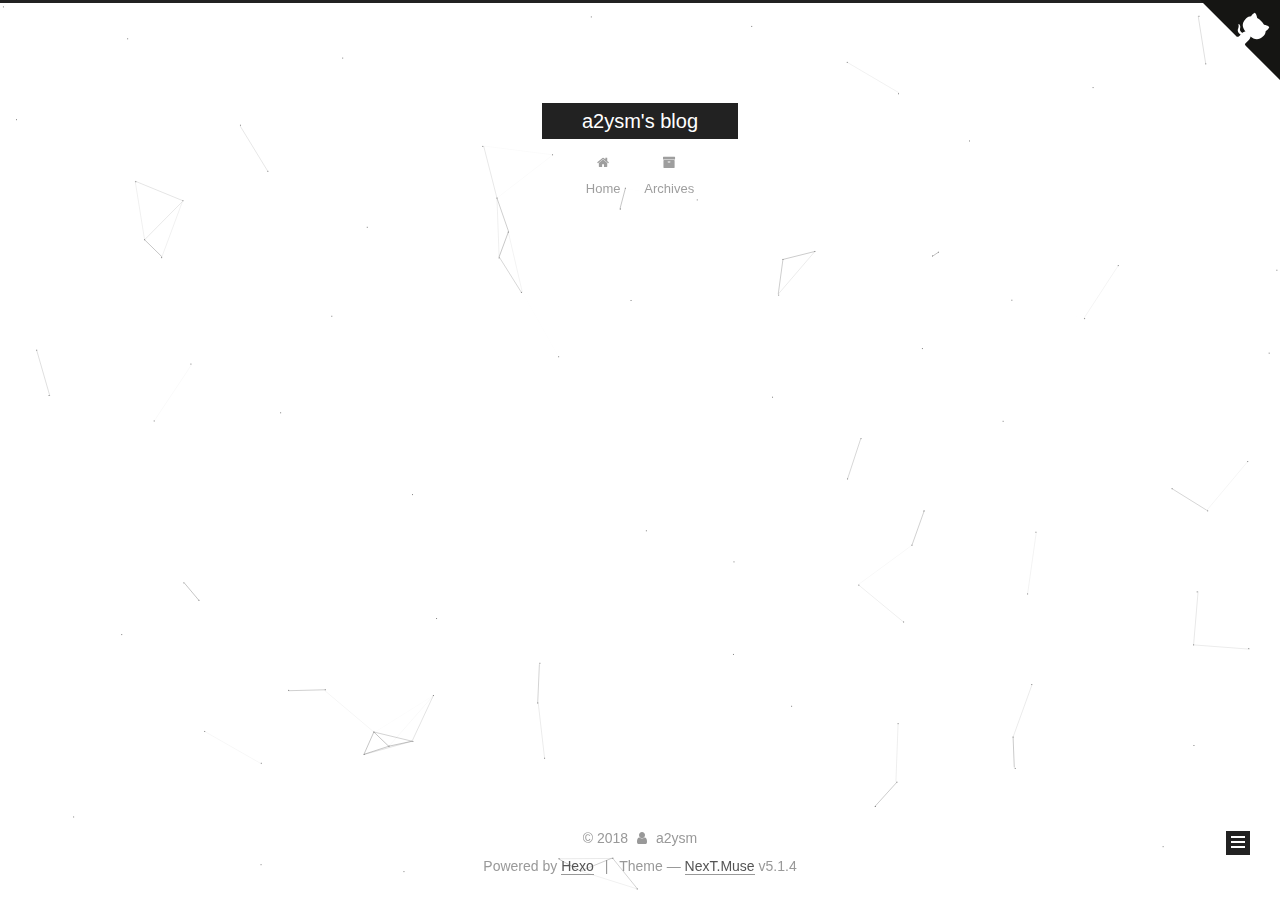
==== commit 4aff63db: "Site updated: 2018-03-25 17:53:15" ====
--- a/archives/index.html
+++ b/archives/index.html
@@ -120,7 +120,7 @@
 
 
 
-  <title>Archiv | a2ysm's blog</title>
+  <title>Archive | a2ysm's blog</title>
   
 
 
@@ -141,7 +141,7 @@
 
   <div class="container sidebar-position-left page-archive">
     <div class="headband"></div>
-
+    <a href="https://github.com/a2ysm" class="github-corner" aria-label="View source on Github"><svg width="80" height="80" viewBox="0 0 250 250" style="fill:#151513; color:#fff; position: absolute; top: 0; border: 0; right: 0;" aria-hidden="true"><path d="M0,0 L115,115 L130,115 L142,142 L250,250 L250,0 Z"></path><path d="M128.3,109.0 C113.8,99.7 119.0,89.6 119.0,89.6 C122.0,82.7 120.5,78.6 120.5,78.6 C119.2,72.0 123.4,76.3 123.4,76.3 C127.3,80.9 125.5,87.3 125.5,87.3 C122.9,97.6 130.6,101.9 134.4,103.2" fill="currentColor" style="transform-origin: 130px 106px;" class="octo-arm"></path><path d="M115.0,115.0 C114.9,115.1 118.7,116.5 119.8,115.4 L133.7,101.6 C136.9,99.2 139.9,98.4 142.2,98.6 C133.8,88.0 127.5,74.4 143.8,58.0 C148.5,53.4 154.0,51.2 159.7,51.0 C160.3,49.4 163.2,43.6 171.4,40.1 C171.4,40.1 176.1,42.5 178.8,56.2 C183.1,58.6 187.2,61.8 190.9,65.4 C194.5,69.0 197.7,73.2 200.1,77.6 C213.8,80.2 216.3,84.9 216.3,84.9 C212.7,93.1 206.9,96.0 205.4,96.6 C205.1,102.4 203.0,107.8 198.3,112.5 C181.9,128.9 168.3,122.5 157.7,114.1 C157.9,116.9 156.7,120.9 152.7,124.9 L141.0,136.5 C139.8,137.7 141.6,141.9 141.8,141.8 Z" fill="currentColor" class="octo-body"></path></svg></a><style>.github-corner:hover .octo-arm{animation:octocat-wave 560ms ease-in-out}@keyframes octocat-wave{0%,100%{transform:rotate(0)}20%,60%{transform:rotate(-25deg)}40%,80%{transform:rotate(10deg)}}@media (max-width:500px){.github-corner:hover .octo-arm{animation:none}.github-corner .octo-arm{animation:octocat-wave 560ms ease-in-out}}</style>
     <header id="header" class="header" itemscope itemtype="http://schema.org/WPHeader">
       <div class="header-inner"><div class="site-brand-wrapper">
   <div class="site-meta ">
@@ -180,7 +180,7 @@
             
               <i class="menu-item-icon fa fa-fw fa-home"></i> <br />
             
-            Startseite
+            Home
           </a>
         </li>
       
@@ -190,7 +190,7 @@
             
               <i class="menu-item-icon fa fa-fw fa-archive"></i> <br />
             
-            Archiv
+            Archives
           </a>
         </li>
       
@@ -226,7 +226,7 @@
         
           
         
-        Öhm..! Ein Artikel. Bleib dran.
+        Um..! 1 post. Keep on posting.
       </span>
 
       
@@ -325,7 +325,7 @@
                 <a href="/archives/">
               
                   <span class="site-state-item-count">1</span>
-                  <span class="site-state-item-name">Artikel</span>
+                  <span class="site-state-item-name">posts</span>
                 </a>
               </div>
             
@@ -375,7 +375,7 @@
 </div>
 
 
-  <div class="powered-by">Erstellt mit  <a class="theme-link" target="_blank" href="https://hexo.io">Hexo</a></div>
+  <div class="powered-by">Powered by <a class="theme-link" target="_blank" href="https://hexo.io">Hexo</a></div>
 
 
 
@@ -430,6 +430,8 @@
   
 
 
+  
+
 
 
 
@@ -470,6 +472,11 @@
     <script type="text/javascript" src="/lib/fancybox/source/jquery.fancybox.pack.js?v=2.1.5"></script>
   
 
+  
+  
+    <script type="text/javascript" src="/lib/canvas-nest/canvas-nest.min.js"></script>
+  
+
 
   
 
@@ -545,6 +552,7 @@
   
 
   
+
 
 </body>
 </html>
--- a/css/main.css
+++ b/css/main.css
@@ -1822,7 +1822,7 @@
   width: 4px;
   height: 4px;
   border-radius: 50%;
-  background: #d1eb4a;
+  background: #95607f;
 }
 .links-of-blogroll {
   font-size: 13px;
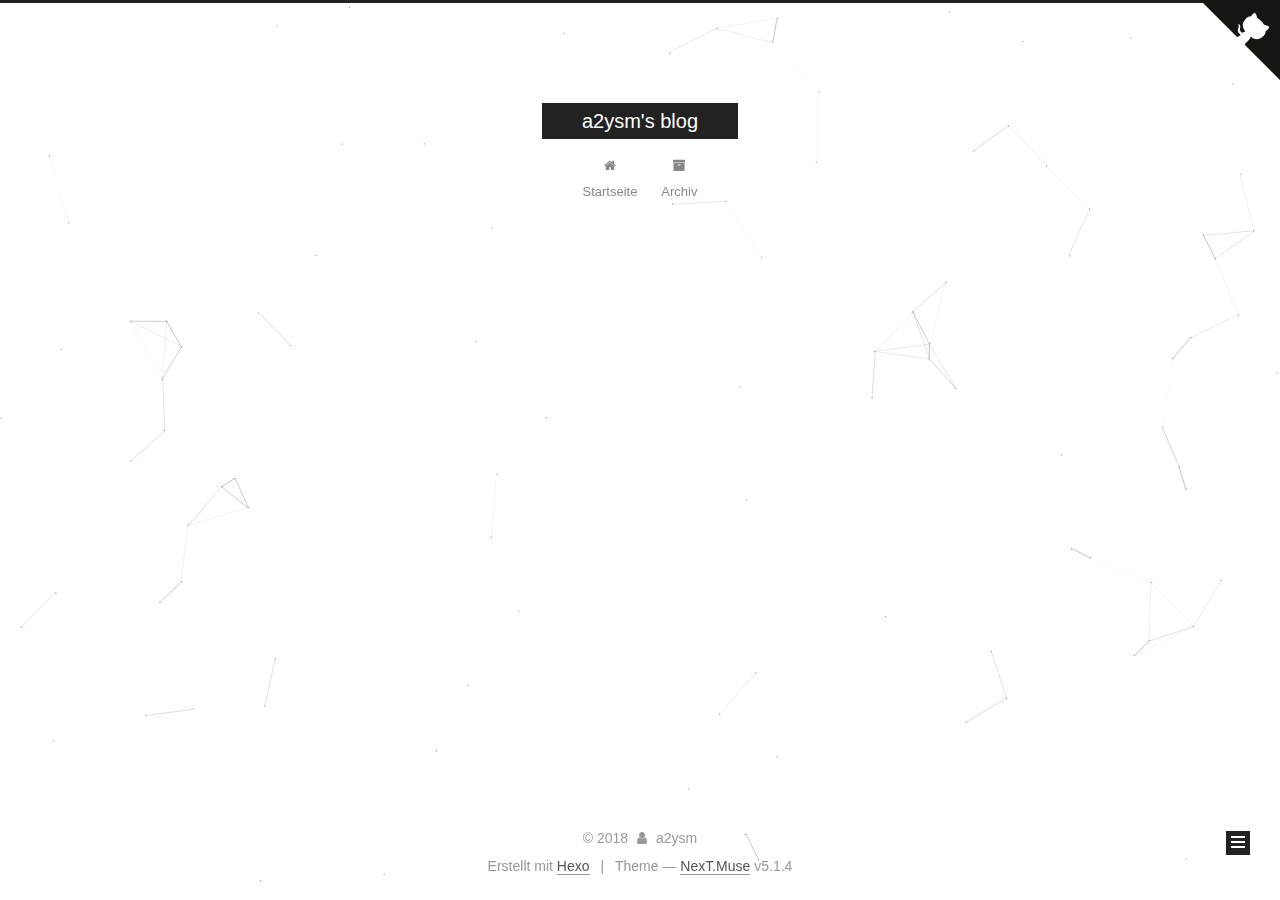
==== commit 88c1c926: "Site updated: 2018-03-25 17:54:10" ====
--- a/archives/index.html
+++ b/archives/index.html
@@ -120,7 +120,7 @@
 
 
 
-  <title>Archive | a2ysm's blog</title>
+  <title>Archiv | a2ysm's blog</title>
   
 
 
@@ -180,7 +180,7 @@
             
               <i class="menu-item-icon fa fa-fw fa-home"></i> <br />
             
-            Home
+            Startseite
           </a>
         </li>
       
@@ -190,7 +190,7 @@
             
               <i class="menu-item-icon fa fa-fw fa-archive"></i> <br />
             
-            Archives
+            Archiv
           </a>
         </li>
       
@@ -226,7 +226,7 @@
         
           
         
-        Um..! 1 post. Keep on posting.
+        Öhm..! Ein Artikel. Bleib dran.
       </span>
 
       
@@ -325,7 +325,7 @@
                 <a href="/archives/">
               
                   <span class="site-state-item-count">1</span>
-                  <span class="site-state-item-name">posts</span>
+                  <span class="site-state-item-name">Artikel</span>
                 </a>
               </div>
             
@@ -375,7 +375,7 @@
 </div>
 
 
-  <div class="powered-by">Powered by <a class="theme-link" target="_blank" href="https://hexo.io">Hexo</a></div>
+  <div class="powered-by">Erstellt mit  <a class="theme-link" target="_blank" href="https://hexo.io">Hexo</a></div>
 
 
 
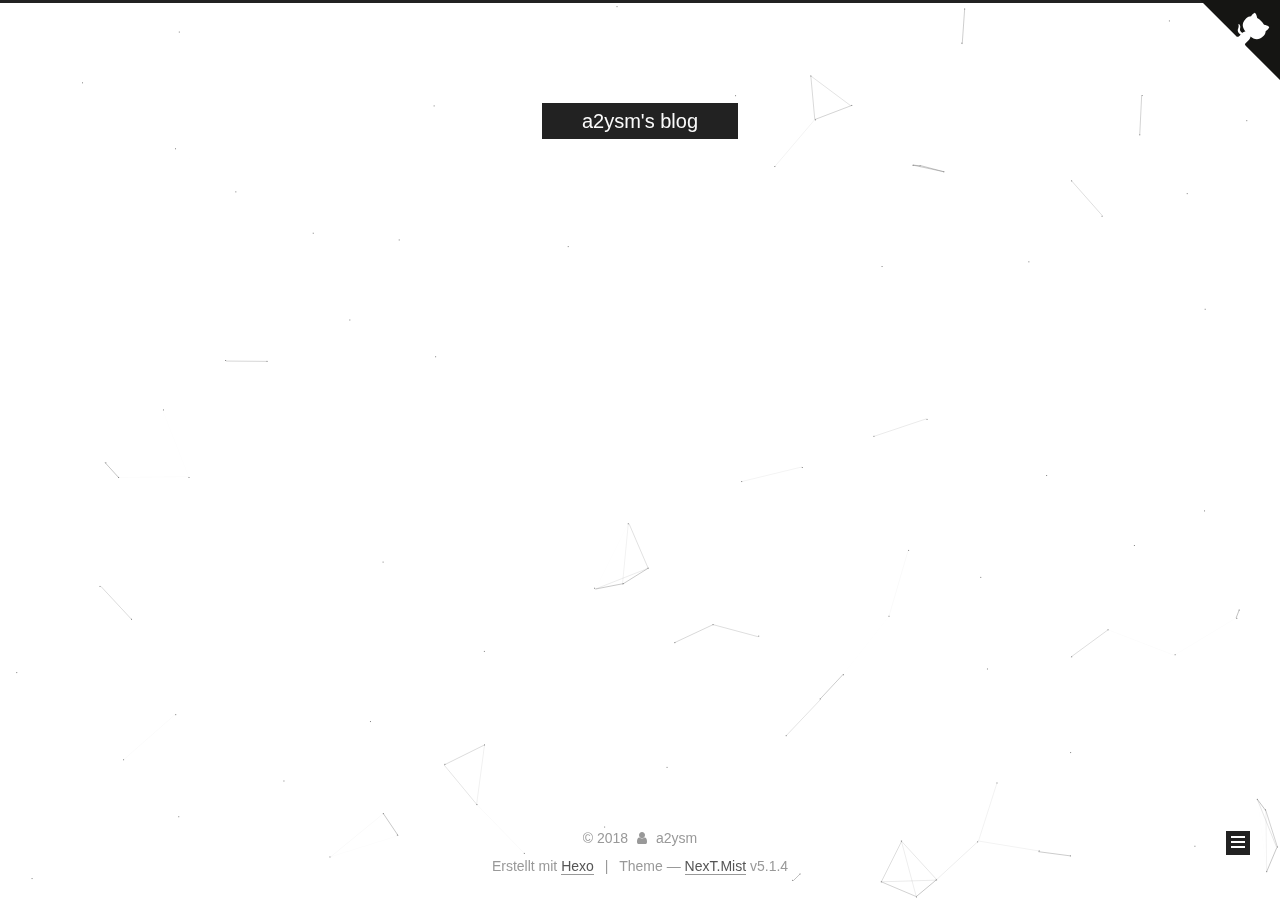
==== commit c9dcb2b1: "Site updated: 2018-03-25 18:21:08" ====
--- a/archives/index.html
+++ b/archives/index.html
@@ -5,7 +5,7 @@
   
 
 
-<html class="theme-next muse use-motion" lang="">
+<html class="theme-next mist use-motion" lang="">
 <head>
   <meta charset="UTF-8"/>
 <meta http-equiv="X-UA-Compatible" content="IE=edge" />
@@ -92,7 +92,7 @@
   var NexT = window.NexT || {};
   var CONFIG = {
     root: '/',
-    scheme: 'Muse',
+    scheme: 'Mist',
     version: '5.1.4',
     sidebar: {"position":"left","display":"post","offset":12,"b2t":false,"scrollpercent":false,"onmobile":false},
     fancybox: true,
@@ -383,7 +383,7 @@
 
 
 
-  <div class="theme-info">Theme &mdash; <a class="theme-link" target="_blank" href="https://github.com/iissnan/hexo-theme-next">NexT.Muse</a> v5.1.4</div>
+  <div class="theme-info">Theme &mdash; <a class="theme-link" target="_blank" href="https://github.com/iissnan/hexo-theme-next">NexT.Mist</a> v5.1.4</div>
 
 
 
--- a/css/main.css
+++ b/css/main.css
@@ -1822,7 +1822,7 @@
   width: 4px;
   height: 4px;
   border-radius: 50%;
-  background: #95607f;
+  background: #ffb0ff;
 }
 .links-of-blogroll {
   font-size: 13px;
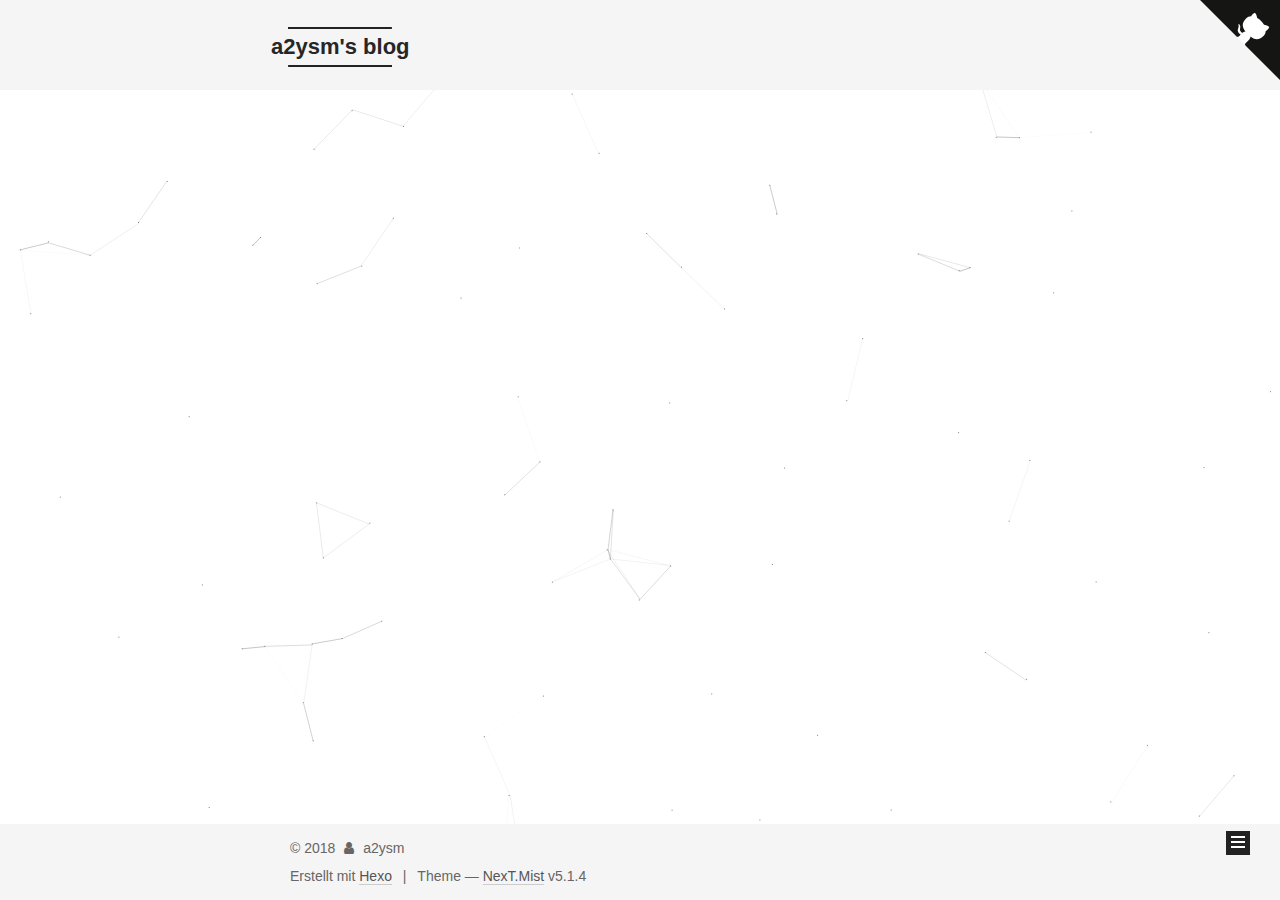
==== commit 1cc0a019: "Site updated: 2018-03-26 12:47:53" ====
--- a/archives/index.html
+++ b/archives/index.html
@@ -250,9 +250,9 @@
 
       <h2 class="post-title">
         
-            <a class="post-title-link" href="/2018/03/25/hello-world/" itemprop="url">
+            <a class="post-title-link" href="/2018/03/26/Who_Killed_My_Parked_Car/" itemprop="url">
               
-                <span itemprop="name">Hello World</span>
+                <span itemprop="name">Unbenannt</span>
               
             </a>
         
@@ -260,9 +260,9 @@
 
       <div class="post-meta">
         <time class="post-time" itemprop="dateCreated"
-              datetime="2018-03-25T15:42:56+08:00"
-              content="2018-03-25" >
-          03-25
+              datetime="2018-03-26T12:46:07+08:00"
+              content="2018-03-26" >
+          03-26
         </time>
       </div>
 
--- a/css/main.css
+++ b/css/main.css
@@ -226,51 +226,51 @@
   margin: 20px 0 15px;
 }
 h1 {
+  font-size: 24px;
+}
+@media (max-width: 767px) {
+  h1 {
+    font-size: 20px;
+  }
+}
+h2 {
   font-size: 22px;
 }
 @media (max-width: 767px) {
-  h1 {
+  h2 {
     font-size: 18px;
   }
 }
-h2 {
+h3 {
   font-size: 20px;
 }
 @media (max-width: 767px) {
-  h2 {
+  h3 {
     font-size: 16px;
   }
 }
-h3 {
+h4 {
   font-size: 18px;
 }
 @media (max-width: 767px) {
-  h3 {
+  h4 {
     font-size: 14px;
   }
 }
-h4 {
+h5 {
   font-size: 16px;
 }
 @media (max-width: 767px) {
-  h4 {
+  h5 {
     font-size: 12px;
   }
 }
-h5 {
+h6 {
   font-size: 14px;
 }
 @media (max-width: 767px) {
-  h5 {
+  h6 {
     font-size: 10px;
-  }
-}
-h6 {
-  font-size: 12px;
-}
-@media (max-width: 767px) {
-  h6 {
-    font-size: 8px;
   }
 }
 p {
@@ -940,8 +940,8 @@
   display: inline-block;
   padding: 0 20px;
   font-size: 14px;
-  color: #fff;
-  background: #222;
+  color: #555;
+  background: transparent;
   border: 2px solid #222;
   text-decoration: none;
   border-radius: 0;
@@ -1101,7 +1101,7 @@
 }
 .site-meta {
   margin: 0;
-  text-align: center;
+  text-align: left;
 }
 @media (max-width: 767px) {
   .site-meta {
@@ -1112,12 +1112,12 @@
   position: relative;
   display: inline-block;
   padding: 0 40px;
-  color: #fff;
+  color: #222;
   background: #222;
   border-bottom: none;
 }
 .brand:hover {
-  color: #fff;
+  color: #222;
 }
 .logo {
   display: inline-block;
@@ -1348,7 +1348,7 @@
 .posts-collapse {
   position: relative;
   z-index: 1010;
-  margin-left: 55px;
+  margin-left: 0;
 }
 .posts-collapse::after {
   content: " ";
@@ -1822,7 +1822,7 @@
   width: 4px;
   height: 4px;
   border-radius: 50%;
-  background: #ffb0ff;
+  background: #03339e;
 }
 .links-of-blogroll {
   font-size: 13px;
@@ -2585,78 +2585,322 @@
 .page-post-detail .comments {
   overflow: hidden;
 }
-@media (max-width: 767px) {
-  .header-inner,
-  .container .main-inner,
+h1,
+h2,
+h3,
+h4,
+h5,
+h6 {
+  margin: 20px 0 10px;
+}
+p {
+  margin: 0 0 25px 0;
+}
+a {
+  border-bottom-color: #ccc;
+}
+hr {
+  margin: 20px 0;
+  height: 2px;
+}
+.main-inner {
+  margin-top: 80px;
+}
+.header {
+  background: #f5f5f5;
+}
+.header-inner {
+  padding: 25px 0 20px;
+}
+.header-inner:before,
+.header-inner:after {
+  content: " ";
+  display: table;
+}
+.header-inner:after {
+  clear: both;
+}
+@media (max-width: 767px) {
+  .header-inner {
+    width: auto;
+    margin-bottom: 50px;
+    padding: 10px;
+  }
+}
+.site-meta {
+  float: left;
+  margin-left: -20px;
+  line-height: normal;
+}
+@media (max-width: 767px) {
+  .site-meta {
+    margin-left: 10px;
+  }
+}
+.site-meta .brand {
+  padding: 2px 1px;
+  background: none;
+}
+@media (max-width: 767px) {
+  .site-meta .brand {
+    display: block;
+  }
+}
+.site-meta .logo {
+  display: none;
+}
+.site-meta .site-title {
+  font-size: 22px;
+  font-weight: bolder;
+}
+@media (max-width: 767px) {
+  .site-meta .site-title {
+    line-height: 34px;
+  }
+}
+.logo-line-before,
+.logo-line-after {
+  display: block;
+  overflow: hidden;
+  margin: 0 auto;
+  width: 75%;
+}
+@media (max-width: 767px) {
+  .logo-line-before,
+  .logo-line-after {
+    display: none;
+  }
+}
+.logo-line-before i,
+.logo-line-after i {
+  position: relative;
+  display: block;
+  height: 2px;
+  background: #222;
+}
+@media (max-width: 767px) {
+  .logo-line-before i,
+  .logo-line-after i {
+    height: 3px;
+  }
+}
+.use-motion .logo-line-before i {
+  left: -100%;
+}
+.use-motion .logo-line-after i {
+  right: -100%;
+}
+.site-subtitle {
+  display: none;
+}
+.site-nav-toggle {
+  position: static;
+  float: right;
+}
+.menu {
+  float: right;
+  margin: 8px 0 0 0;
+}
+@media (max-width: 767px) {
+  .menu {
+    margin: 20px 0 0 0;
+    padding: 0;
+  }
+}
+.menu br {
+  display: none;
+}
+.menu .menu-item {
+  margin: 0;
+}
+@media (max-width: 767px) {
+  .menu .menu-item {
+    display: block;
+  }
+}
+.menu .menu-item a {
+  padding: 0 10px;
+  background: none;
+  border: none;
+  border-radius: 2px;
+  transition-property: background;
+}
+@media (max-width: 767px) {
+  .menu .menu-item a {
+    text-align: left;
+  }
+}
+.menu .menu-item a:hover {
+  background: #e1e1e1;
+}
+.menu a::before {
+  display: none;
+}
+@media (max-width: 767px) {
+  .menu a::before {
+    display: block;
+  }
+}
+@media (max-width: 767px) {
+  .menu {
+    float: none;
+  }
+}
+.site-search form {
+  display: none;
+}
+.posts-expand {
+  padding-top: 0;
+}
+.posts-expand .post-title,
+.posts-expand .post-meta {
+  text-align: left;
+}
+@media (max-width: 767px) {
+  .posts-expand .post-title,
+  .posts-expand .post-meta {
+    text-align: center;
+  }
+}
+.posts-expand .post-eof {
+  display: none;
+}
+.posts-expand .post {
+  margin-top: 120px;
+}
+.posts-expand .post:first-child {
+  margin-top: 0;
+}
+.posts-expand .post-meta {
+  margin-top: 5px;
+  margin-bottom: 20px;
+}
+.posts-expand .post-title {
+  position: relative;
+  font-size: 26px;
+  font-weight: 400;
+}
+@media (max-width: 767px) {
+  .posts-expand .post-title {
+    font-size: 22px;
+  }
+}
+@media (min-width: 1600px) {
+  .posts-expand .post-title {
+    font-size: 26px;
+  }
+}
+.posts-expand .post-title:hover:before {
+  background: #222;
+}
+@media (max-width: 767px) {
+  .posts-expand .post-body {
+    font-size: 12px;
+  }
+}
+.posts-expand .post-body img {
+  margin: 0;
+}
+.posts-expand .post-tags {
+  text-align: left;
+}
+.posts-expand .post-tags a {
+  padding: 1px 5px;
+  background: #f5f5f5;
+  border-bottom: none;
+}
+.posts-expand .post-tags a:hover {
+  background: #ccc;
+}
+.posts-expand .post-nav {
+  margin-top: 40px;
+}
+.post-button {
+  margin-top: 20px;
+  text-align: left;
+}
+.post-button a {
+  padding: 0;
+  font-size: 14px;
+  background: none;
+  border: none;
+  border-bottom: 2px solid #666;
+  transition-property: border;
+}
+@media (max-width: 767px) {
+  .post-button a {
+    font-size: 12px;
+  }
+}
+@media (min-width: 1600px) {
+  .post-button a {
+    font-size: 16px;
+  }
+}
+.post-button a:hover {
+  border-bottom-color: #222;
+}
+.links-of-blogroll-inline .links-of-blogroll-item {
+  display: inline-block;
+}
+.btn {
+  padding: 0 10px;
+  border-width: 2px;
+  border-radius: 0;
+}
+.headband {
+  display: none;
+}
+.site-search {
+  position: relative;
+  float: right;
+  margin-top: 5px;
+  padding-top: 3px;
+}
+@media (max-width: 767px) {
+  .site-search {
+    float: none;
+    padding: 0 10px;
+  }
+}
+@media (max-width: 767px) {
+  .container .main-inner {
+    width: auto;
+  }
+}
+.page-post-detail .post-title,
+.page-post-detail .post-meta {
+  text-align: center;
+}
+.page-post-detail .post-title:before {
+  display: none;
+}
+.page-post-detail .post-meta {
+  margin-bottom: 60px;
+}
+.pagination {
+  margin: 120px 0 0;
+  text-align: left;
+}
+@media (max-width: 767px) {
+  .pagination {
+    margin: 80px 10px 0;
+    text-align: center;
+  }
+}
+.footer {
+  margin-top: 80px;
+  padding: 10px 0;
+  background: #f5f5f5;
+  color: #666;
+}
+.footer-inner {
+  margin: 0 auto;
+  text-align: left;
+}
+@media (max-width: 767px) {
   .footer-inner {
     width: auto;
-  }
-}
-embed {
-  display: block;
-  margin: 0px auto 25px auto;
-}
-.custom-logo .site-meta-headline {
-  text-align: center;
-}
-.custom-logo .brand {
-  background: none;
-}
-.custom-logo .site-title {
-  margin: 10px auto 0;
-  font-size: 24px;
-  color: #222;
-}
-.custom-logo .site-title a {
-  border: none;
-}
-.custom-logo-image {
-  margin: 0 auto;
-  padding: 5px;
-  max-width: 150px;
-  background: #fff;
-}
-@media (max-width: 767px) {
-  .site-nav {
-    position: absolute;
-    left: 0;
-    top: 52px;
-    margin: 0;
-    width: 100%;
-    padding: 0;
-    background: #fff;
-    border-bottom: 1px solid #ddd;
-    z-index: 1030;
-  }
-}
-@media (max-width: 767px) {
-  .menu {
-    text-align: left;
-  }
-}
-@media (max-width: 767px) {
-  .menu .menu-item {
-    display: block;
-    margin: 0 10px;
-    vertical-align: top;
-  }
-}
-@media (max-width: 767px) {
-  .menu .menu-item br {
-    display: none;
-  }
-}
-@media (max-width: 767px) {
-  .menu .menu-item a {
-    padding: 5px 10px;
-  }
-}
-.menu .menu-item .fa {
-  margin-right: 0;
-}
-.site-search form {
-  display: none;
-}
-.links-of-blogroll-inline .links-of-blogroll-item {
-  display: inline-block;
-}
+    text-align: center;
+  }
+}
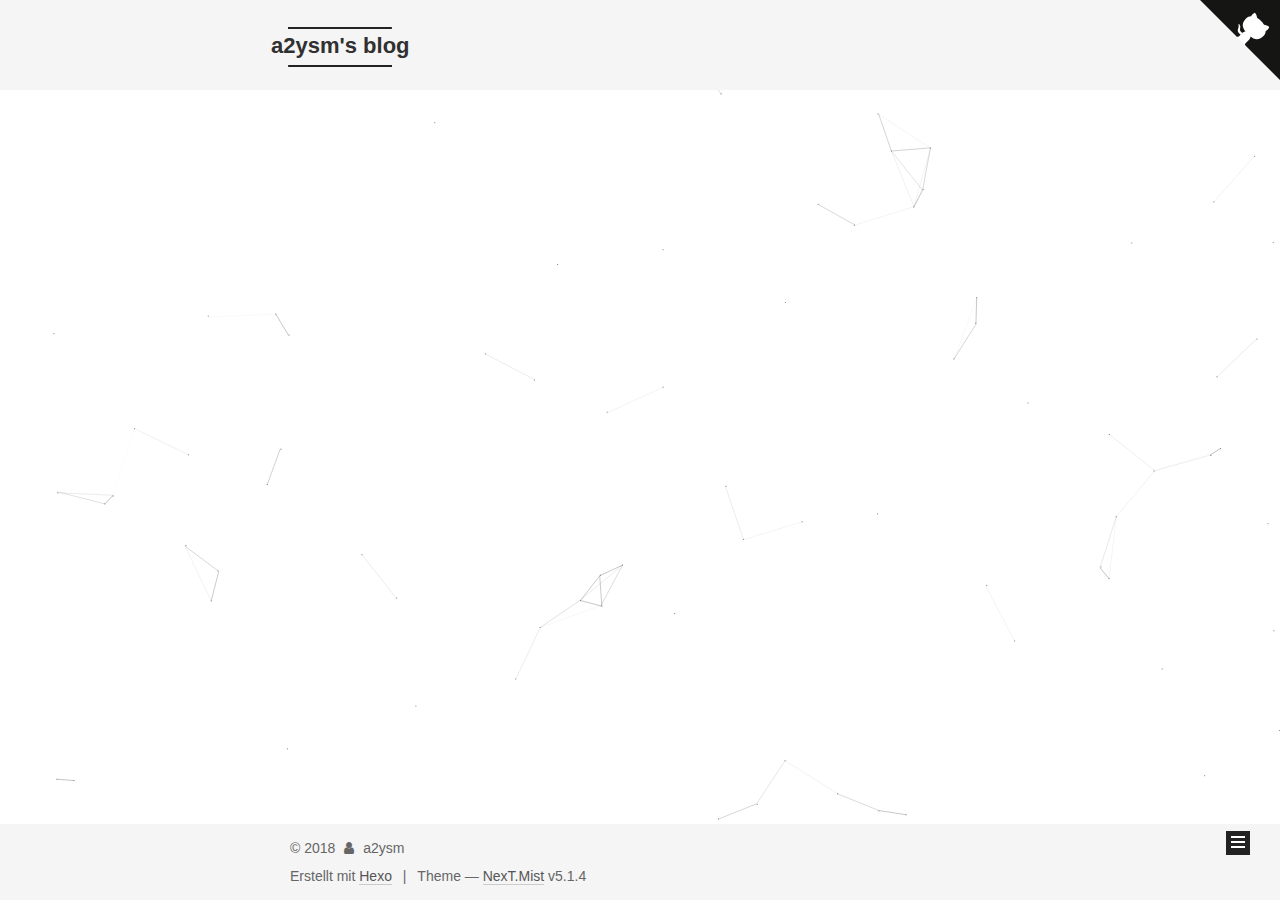
==== commit 5b7cfa56: "Site updated: 2018-03-26 12:56:02" ====
--- a/archives/index.html
+++ b/archives/index.html
@@ -252,7 +252,7 @@
         
             <a class="post-title-link" href="/2018/03/26/Who_Killed_My_Parked_Car/" itemprop="url">
               
-                <span itemprop="name">Unbenannt</span>
+                <span itemprop="name">Who Killed My Parked Car ?</span>
               
             </a>
         
@@ -260,7 +260,7 @@
 
       <div class="post-meta">
         <time class="post-time" itemprop="dateCreated"
-              datetime="2018-03-26T12:46:07+08:00"
+              datetime="2018-03-26T12:55:19+08:00"
               content="2018-03-26" >
           03-26
         </time>
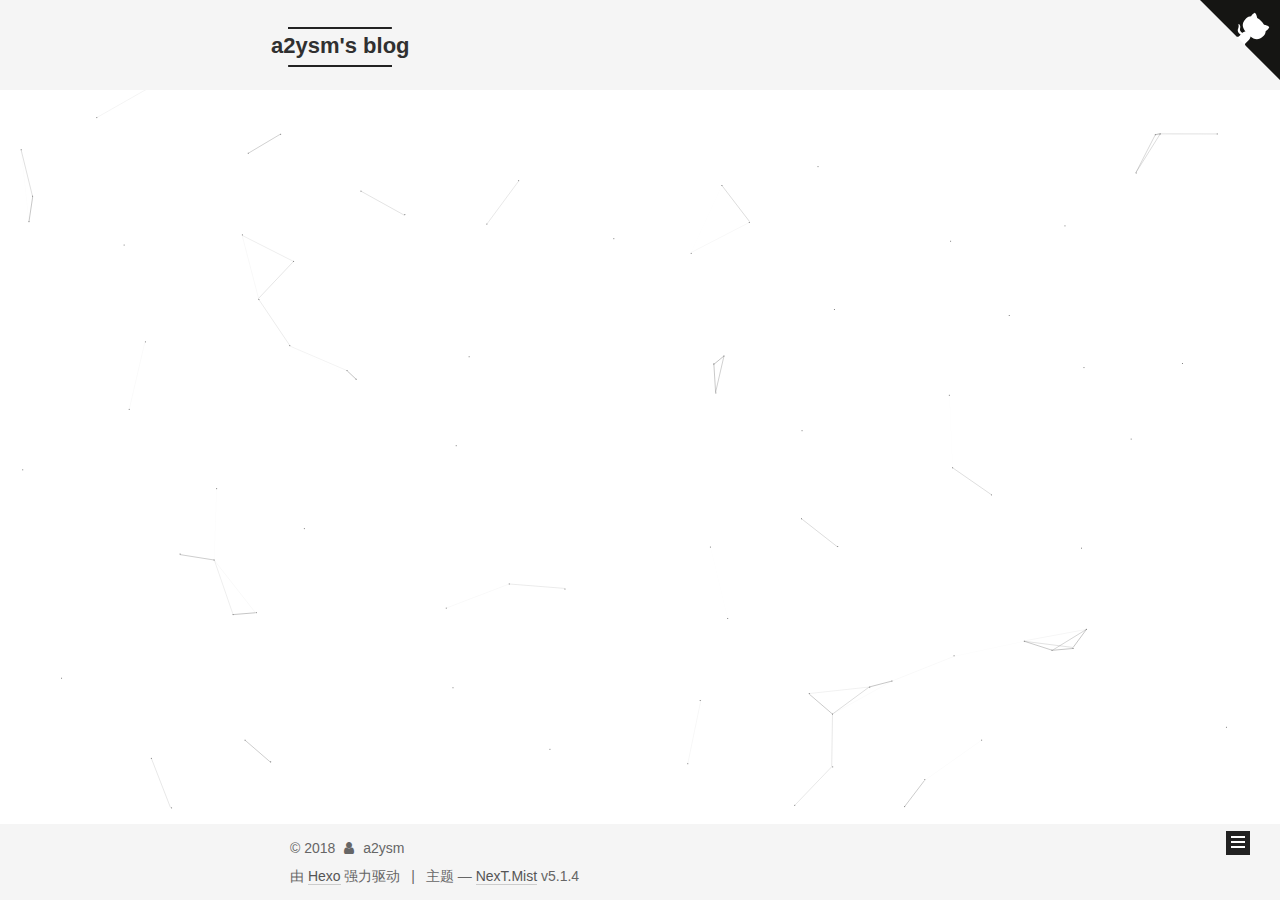
==== commit a17977fd: "Site updated: 2018-03-26 14:56:50" ====
--- a/archives/index.html
+++ b/archives/index.html
@@ -5,7 +5,7 @@
   
 
 
-<html class="theme-next mist use-motion" lang="">
+<html class="theme-next mist use-motion" lang="zh-Hans">
 <head>
   <meta charset="UTF-8"/>
 <meta http-equiv="X-UA-Compatible" content="IE=edge" />
@@ -83,6 +83,7 @@
 <meta property="og:title" content="a2ysm&#39;s blog">
 <meta property="og:url" content="http://yoursite.com/archives/index.html">
 <meta property="og:site_name" content="a2ysm&#39;s blog">
+<meta property="og:locale" content="zh-Hans">
 <meta name="twitter:card" content="summary">
 <meta name="twitter:title" content="a2ysm&#39;s blog">
 
@@ -100,7 +101,7 @@
     motion: {"enable":true,"async":false,"transition":{"post_block":"fadeIn","post_header":"slideDownIn","post_body":"slideDownIn","coll_header":"slideLeftIn","sidebar":"slideUpIn"}},
     duoshuo: {
       userId: '0',
-      author: 'Author'
+      author: '博主'
     },
     algolia: {
       applicationID: '',
@@ -120,7 +121,7 @@
 
 
 
-  <title>Archiv | a2ysm's blog</title>
+  <title>归档 | a2ysm's blog</title>
   
 
 
@@ -132,7 +133,7 @@
 
 </head>
 
-<body itemscope itemtype="http://schema.org/WebPage" lang="">
+<body itemscope itemtype="http://schema.org/WebPage" lang="zh-Hans">
 
   
   
@@ -180,7 +181,7 @@
             
               <i class="menu-item-icon fa fa-fw fa-home"></i> <br />
             
-            Startseite
+            首页
           </a>
         </li>
       
@@ -190,7 +191,7 @@
             
               <i class="menu-item-icon fa fa-fw fa-archive"></i> <br />
             
-            Archiv
+            归档
           </a>
         </li>
       
@@ -226,7 +227,7 @@
         
           
         
-        Öhm..! Ein Artikel. Bleib dran.
+        嗯..! 目前共计 1 篇日志。 继续努力。
       </span>
 
       
@@ -260,7 +261,7 @@
 
       <div class="post-meta">
         <time class="post-time" itemprop="dateCreated"
-              datetime="2018-03-26T12:55:19+08:00"
+              datetime="2018-03-26T13:40:30+08:00"
               content="2018-03-26" >
           03-26
         </time>
@@ -325,7 +326,7 @@
                 <a href="/archives/">
               
                   <span class="site-state-item-count">1</span>
-                  <span class="site-state-item-name">Artikel</span>
+                  <span class="site-state-item-name">日志</span>
                 </a>
               </div>
             
@@ -375,7 +376,7 @@
 </div>
 
 
-  <div class="powered-by">Erstellt mit  <a class="theme-link" target="_blank" href="https://hexo.io">Hexo</a></div>
+  <div class="powered-by">由 <a class="theme-link" target="_blank" href="https://hexo.io">Hexo</a> 强力驱动</div>
 
 
 
@@ -383,7 +384,7 @@
 
 
 
-  <div class="theme-info">Theme &mdash; <a class="theme-link" target="_blank" href="https://github.com/iissnan/hexo-theme-next">NexT.Mist</a> v5.1.4</div>
+  <div class="theme-info">主题 &mdash; <a class="theme-link" target="_blank" href="https://github.com/iissnan/hexo-theme-next">NexT.Mist</a> v5.1.4</div>
 
 
 
--- a/css/main.css
+++ b/css/main.css
@@ -1822,7 +1822,7 @@
   width: 4px;
   height: 4px;
   border-radius: 50%;
-  background: #03339e;
+  background: #3e2271;
 }
 .links-of-blogroll {
   font-size: 13px;
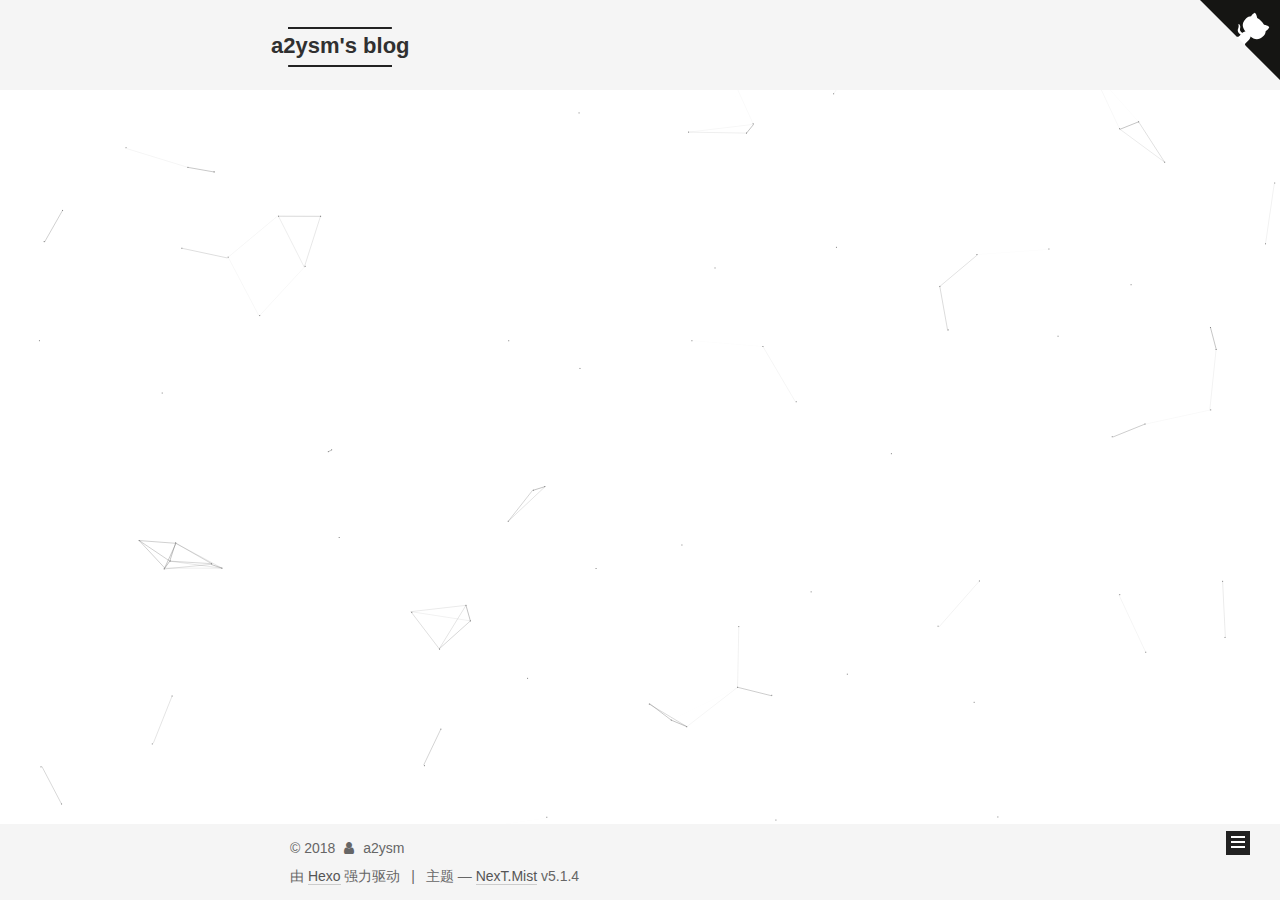
==== commit f4cbe5c9: "Site updated: 2018-03-26 15:18:39" ====
--- a/archives/index.html
+++ b/archives/index.html
@@ -227,7 +227,7 @@
         
           
         
-        嗯..! 目前共计 1 篇日志。 继续努力。
+        嗯..! 目前共计 2 篇日志。 继续努力。
       </span>
 
       
@@ -261,7 +261,44 @@
 
       <div class="post-meta">
         <time class="post-time" itemprop="dateCreated"
-              datetime="2018-03-26T13:40:30+08:00"
+              datetime="2018-03-26T15:17:56+08:00"
+              content="2018-03-26" >
+          03-26
+        </time>
+      </div>
+
+    </header>
+  </article>
+
+
+
+      
+
+        
+        
+        
+
+        
+        
+
+        
+
+  <article class="post post-type-normal" itemscope itemtype="http://schema.org/Article">
+    <header class="post-header">
+
+      <h2 class="post-title">
+        
+            <a class="post-title-link" href="/2018/03/26/About-Me/" itemprop="url">
+              
+                <span itemprop="name">About_Me</span>
+              
+            </a>
+        
+      </h2>
+
+      <div class="post-meta">
+        <time class="post-time" itemprop="dateCreated"
+              datetime="2018-03-26T15:16:07+08:00"
               content="2018-03-26" >
           03-26
         </time>
@@ -325,7 +362,7 @@
               
                 <a href="/archives/">
               
-                  <span class="site-state-item-count">1</span>
+                  <span class="site-state-item-count">2</span>
                   <span class="site-state-item-name">日志</span>
                 </a>
               </div>
@@ -333,6 +370,15 @@
 
             
 
+            
+              
+              
+              <div class="site-state-item site-state-tags">
+                
+                  <span class="site-state-item-count">1</span>
+                  <span class="site-state-item-name">标签</span>
+                
+              </div>
             
 
           </nav>
--- a/css/main.css
+++ b/css/main.css
@@ -1822,7 +1822,7 @@
   width: 4px;
   height: 4px;
   border-radius: 50%;
-  background: #3e2271;
+  background: #46ffff;
 }
 .links-of-blogroll {
   font-size: 13px;
